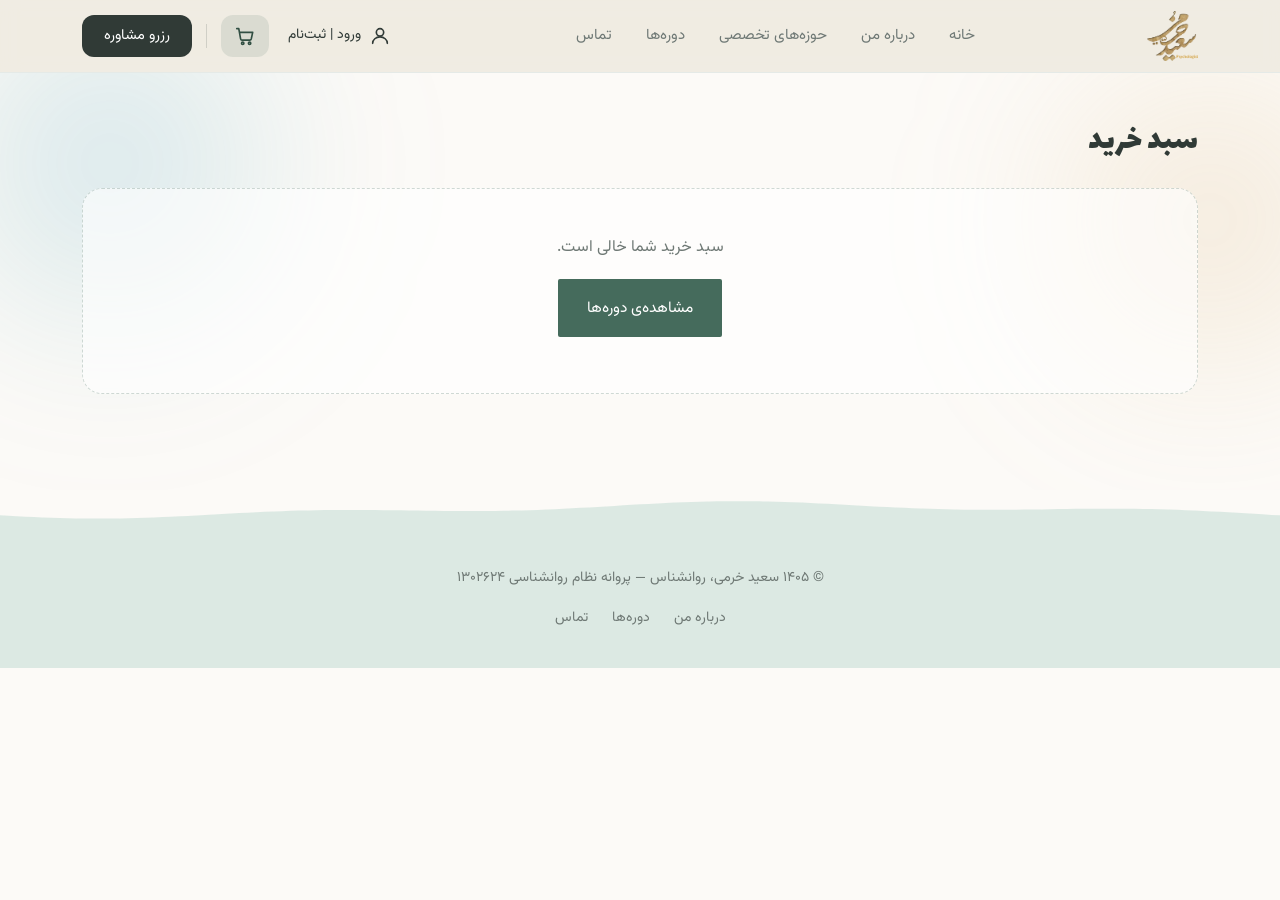
==== cart.html @ f442be3f "Upload website files 2." ====
<!doctype html>
<html lang="fa" dir="rtl">
  <head>
    <meta charset="UTF-8" />
    <meta name="viewport" content="width=device-width, initial-scale=1.0" />
    <meta name="robots" content="noindex" />
    <title>سبد خرید | سعید خرمی، روانشناس</title>
    <link rel="preconnect" href="https://fonts.googleapis.com" />
    <link rel="preconnect" href="https://fonts.gstatic.com" crossorigin />
    <link
      href="https://fonts.googleapis.com/css2?family=Vazirmatn:wght@300;400;500;600;700&family=Lalezar&display=swap"
      rel="stylesheet"
    />
    <link rel="stylesheet" href="base.css" />
    <link rel="stylesheet" href="shop.css" />
    <link rel="stylesheet" href="cart.css" />
  </head>
  <body>
    <header>
      <div class="wrap nav">
        <a href="index.html" class="brand" aria-label="سعید خرمی، صفحه‌ی اصلی">
          <img
            src="./images/logo.png"
            alt="سعید خرمی، روان‌شناس"
            class="brand-logo"
          />
        </a>

        <nav class="links" id="navLinks" aria-label="منوی اصلی">
          <a href="index.html" data-nav="home">خانه</a>
          <a href="index.html#about" data-nav="about">درباره من</a>
          <a href="index.html#expertise" data-nav="expertise">حوزه‌های تخصصی</a>
          <a href="index.html#courses" data-nav="courses">دوره‌ها</a>
          <a href="index.html#contact" data-nav="contact">تماس</a>
          <a
            href="https://ravandarman.com/doctor/60292-saeed-khorami"
            class="nav-cta nav-cta-menu"
            >رزرو مشاوره</a
          >
        </nav>

        <div class="nav-actions">
          <a class="tool-btn" id="toolUser" href="register.html#login">
            <svg
              viewBox="0 0 24 24"
              fill="none"
              stroke="currentColor"
              stroke-width="1.8"
              stroke-linecap="round"
              stroke-linejoin="round"
              aria-hidden="true"
            >
              <circle cx="12" cy="8" r="4"></circle>
              <path d="M4 20c0-4 3.6-7 8-7s8 3 8 7"></path>
            </svg>
            <span class="tool-label">ورود | ثبت‌نام</span>
          </a>
          <button
            type="button"
            class="tool-btn"
            id="toolCart"
            aria-label="سبد خرید"
          >
            <svg
              viewBox="0 0 24 24"
              fill="none"
              stroke="currentColor"
              stroke-width="1.8"
              stroke-linecap="round"
              stroke-linejoin="round"
              aria-hidden="true"
            >
              <path
                d="M3 4h2.2l2 11.2a1.6 1.6 0 0 0 1.6 1.3h8.4a1.6 1.6 0 0 0 1.6-1.2L20.4 8H6.1"
              ></path>
              <circle cx="9.5" cy="20" r="1.3"></circle>
              <circle cx="17" cy="20" r="1.3"></circle>
            </svg>
            <span class="cart-badge" hidden>0</span>
          </button>
          <span class="nav-sep" aria-hidden="true"></span>
          <a
            href="https://ravandarman.com/doctor/60292-saeed-khorami"
            class="nav-cta"
            >رزرو مشاوره</a
          >
          <button
            type="button"
            class="burger"
            id="burgerBtn"
            aria-label="باز کردن منو"
            aria-expanded="false"
            aria-controls="navLinks"
          >
            <span></span>
            <span></span>
            <span></span>
          </button>
        </div>
      </div>
    </header>

    <section class="cart-page">
      <div class="wrap">
        <div id="cartView">
          <h1 class="cart-title">سبد خرید</h1>
          <p class="cart-sub" id="cartSub"></p>
          <div class="cart-layout" id="cartLayout">
            <div class="cart-list" id="cartList"></div>
            <aside class="cart-box" id="cartBox">
              <h2>خلاصه‌ی سفارش</h2>
              <div class="sum-line">
                <span>تعداد دوره‌ها</span><span id="sumCount">۰</span>
              </div>
              <div class="sum-line sum-total">
                <span>مبلغ قابل پرداخت</span><b id="sumTotal">۰</b>
              </div>
              <div class="login-hint" id="loginHint" hidden>
                برای تکمیل خرید باید وارد حساب شوید.
                <a href="register.html?next=cart.html#login">ورود</a> یا
                <a href="register.html?next=cart.html">ثبت‌نام</a>
              </div>
              <button type="button" class="btn btn-primary" id="payBtn">
                پرداخت و ثبت‌نام در دوره‌ها
              </button>
              <p class="demo-note" id="demoNote" hidden>
                درگاه پرداخت هنوز متصل نشده است؛ این مرحله فقط آزمایشی است و
                مبلغی دریافت نمی‌شود.
              </p>
              <p class="cart-note">
                پس از پرداخت، دوره در بخش «دوره‌های من» فعال می‌شود و جزئیات
                دسترسی برای شما ارسال خواهد شد.
              </p>
            </aside>
          </div>
        </div>
        <div id="doneView" hidden></div>
      </div>
    </section>

    <footer>
      <div class="wrap">
        <span>© ۱۴۰۵ سعید خرمی، روانشناس — پروانه نظام روانشناسی ۱۳۰۲۶۲۴</span>
        <nav>
          <a href="index.html#about">درباره من</a>
          <a href="index.html#courses">دوره‌ها</a>
          <a href="index.html#contact">تماس</a>
        </nav>
      </div>
    </footer>
    <a href="#" class="back-to-top" id="backToTop" aria-label="بازگشت به بالا">
      <span class="back-to-top-icon">
        <svg
          viewBox="0 0 24 24"
          fill="none"
          stroke="currentColor"
          stroke-width="1.8"
          stroke-linecap="round"
          stroke-linejoin="round"
          aria-hidden="true"
        >
          <path d="M12 19V5"></path>
          <path d="M6 11l6-6 6 6"></path>
        </svg>
      </span>
      <span class="back-to-top-label">بازگشت به بالا</span>
    </a>
    <script src="base.js"></script>
    <script src="shop.js"></script>
    <script src="cart.js"></script>
  </body>
</html>
---- base.css ----
/* base.css — shared by every page: variables, header, footer, buttons, floating buttons, soft motion */

:root {
  --ink: #303a36;
  --ink-soft: #6f7975;
  --paper: #fcfaf7;
  --paper-deep: #dce9e3;
  --card: #ffffff;
  --accent: #456b5c;
  --accent-deep: #324f43;
  --sage: #7a9e8e;
  --brick: #b86b6b;
  --line: #e5eae7;
  --white: #ffffff;
  --radius: 2px;
}

* {
  box-sizing: border-box;
}

html {
  scroll-behavior: smooth;
}

body {
  margin: 0;
  overflow-x: hidden;
  background: var(--paper);
  color: var(--ink);
  font-family: "Vazirmatn", sans-serif;
  font-weight: 400;
  line-height: 1.85;
  -webkit-font-smoothing: antialiased;
}

h1,
h2,
h3 {
  font-family: "Lalezar", "Vazirmatn", sans-serif;
  font-weight: 400;
  margin: 0;
  line-height: 1.35;
  color: var(--ink);
}

p {
  margin: 0;
}

a {
  color: inherit;
  text-decoration: none;
}

img,
svg {
  display: block;
  max-width: 100%;
}

.wrap {
  max-width: 1180px;
  margin: 0 auto;
  padding: 0 32px;
}

::selection {
  background: var(--accent);
  color: var(--white);
}

:focus-visible {
  outline: 2px solid var(--accent-deep);
  outline-offset: 3px;
}

/* ---------- Header (identical markup and styles on every page) ---------- */
html {
  scroll-padding-top: 84px;
}

header {
  position: sticky;
  top: 0;
  z-index: 50;
  background: rgba(239, 234, 224, 0.9);
  backdrop-filter: blur(10px) saturate(1.2);
  -webkit-backdrop-filter: blur(10px) saturate(1.2);
  border-bottom: 1px solid var(--line);
  transition:
    box-shadow 0.35s ease,
    background 0.35s ease;
}

header.scrolled {
  background: rgba(239, 234, 224, 0.97);
  box-shadow: 0 8px 26px rgba(48, 58, 54, 0.09);
}

.nav {
  position: relative;
  display: flex;
  align-items: center;
  gap: 24px;
  height: 72px;
}

.brand {
  display: flex;
  align-items: center;
  flex-shrink: 0;
}

.brand-logo {
  height: 50px;
  width: auto;
  display: block;
  transition: transform 0.5s var(--soft);
}

.brand:hover .brand-logo {
  transform: scale(1.05);
}

/* centre: main links */
nav.links {
  display: flex;
  align-items: center;
  justify-content: center;
  flex: 1;
  gap: 4px;
  font-size: 15px;
  color: var(--ink-soft);
}

nav.links a {
  position: relative;
  padding: 9px 15px;
  border-radius: 999px;
  white-space: nowrap;
  opacity: 0;
  animation: navIn 0.5s ease forwards;
  transition:
    color 0.25s ease,
    background 0.25s ease;
}

nav.links a:nth-child(1) {
  animation-delay: 0.05s;
}

nav.links a:nth-child(2) {
  animation-delay: 0.1s;
}

nav.links a:nth-child(3) {
  animation-delay: 0.15s;
}

nav.links a:nth-child(4) {
  animation-delay: 0.2s;
}

nav.links a:nth-child(5) {
  animation-delay: 0.25s;
}

nav.links a:hover {
  color: var(--ink);
  background: rgba(69, 107, 92, 0.09);
}

/* current page / current section */
nav.links a.active {
  color: var(--accent-deep);
  background: rgba(69, 107, 92, 0.13);
}

nav.links a.active::after {
  content: "";
  position: absolute;
  bottom: 3px;
  left: 50%;
  width: 4px;
  height: 4px;
  margin-left: -2px;
  border-radius: 50%;
  background: var(--accent);
}

/* the menu copy of the booking button only shows inside the mobile menu */
nav.links .nav-cta-menu {
  display: none;
}

/* end: account, cart, booking button, burger */
.nav-actions {
  display: flex;
  align-items: center;
  gap: 6px;
  margin-inline-start: auto;
  flex-shrink: 0;
}

.nav-sep {
  width: 1px;
  height: 24px;
  margin-inline: 8px;
  background: rgba(48, 58, 54, 0.16);
}

.fab-auth {
  position: fixed;
  left: 24px;
  bottom: 24px;
  z-index: 60;
  display: flex;
  align-items: center;
  direction: ltr;
  height: 56px;
  border-radius: 999px;
  background: var(--accent);
  box-shadow: 0 10px 26px rgba(48, 58, 54, 0.3);
  overflow: hidden;
  text-decoration: none;
  opacity: 0;
  animation: fabIn 0.5s ease forwards;
  animation-delay: 0.6s;
}

.fab-auth-icon {
  width: 56px;
  height: 56px;
  flex-shrink: 0;
  display: flex;
  align-items: center;
  justify-content: center;
  color: var(--white);
}

.fab-auth-icon svg {
  width: 22px;
  height: 22px;
}

.fab-auth-label {
  direction: rtl;
  text-align: right;
  color: var(--white);
  font-size: 14.5px;
  white-space: nowrap;
  max-width: 0;
  opacity: 0;
  overflow: hidden;
  padding-right: 0;
  transition:
    max-width 0.45s cubic-bezier(0.4, 0, 0.2, 1),
    opacity 0.3s ease,
    padding-right 0.45s ease;
}

.fab-auth.open .fab-auth-label {
  max-width: 160px;
  opacity: 1;
  padding-right: 18px;
}

@media (max-width: 560px) {
  .fab-auth {
    left: 16px;
    bottom: 16px;
  }
}

.back-to-top {
  position: fixed;
  right: 24px;
  bottom: 24px;
  z-index: 60;
  display: flex;
  align-items: center;
  height: 56px;
  border-radius: 999px;
  background: var(--accent);
  box-shadow: 0 10px 26px rgba(48, 58, 54, 0.3);
  overflow: hidden;
  text-decoration: none;
  opacity: 0;
  pointer-events: none;
  transition: opacity 0.3s ease;
}

.back-to-top.visible {
  opacity: 1;
  pointer-events: auto;
}

.back-to-top-icon {
  width: 56px;
  height: 56px;
  flex-shrink: 0;
  display: flex;
  align-items: center;
  justify-content: center;
  color: var(--white);
}

.back-to-top-icon svg {
  width: 22px;
  height: 22px;
}

.back-to-top-label {
  color: var(--white);
  font-size: 14.5px;
  white-space: nowrap;
  max-width: 0;
  opacity: 0;
  overflow: hidden;
  padding-left: 0;
  transition:
    max-width 0.45s cubic-bezier(0.4, 0, 0.2, 1),
    opacity 0.3s ease,
    padding-left 0.45s ease;
}

.back-to-top.open .back-to-top-label {
  max-width: 160px;
  opacity: 1;
  padding-left: 18px;
}

@media (max-width: 560px) {
  .back-to-top {
    right: 16px;
    bottom: 16px;
  }
}

.nav-cta {
  display: inline-flex;
  align-items: center;
  justify-content: center;
  height: 42px;
  padding: 0 22px;
  background: var(--ink);
  color: var(--white);
  border-radius: 12px;
  font-size: 14.5px;
  white-space: nowrap;
  transition:
    background 0.3s ease,
    transform 0.4s var(--soft),
    box-shadow 0.4s ease;
}

.nav-cta:hover {
  background: var(--accent-deep);
  transform: translateY(-1px);
  box-shadow: 0 8px 18px rgba(50, 79, 67, 0.28);
}

.burger {
  display: none;
  width: 42px;
  height: 42px;
  flex-shrink: 0;
  align-items: center;
  justify-content: center;
  gap: 6px;
  flex-direction: column;
  background: var(--card);
  border: 1px solid var(--line);
  border-radius: 12px;
  cursor: pointer;
  padding: 0;
  opacity: 0;
  transform: scale(0.85);
  animation: burgerIn 0.45s ease forwards;
  animation-delay: 0.25s;
  transition: border-color 0.2s;
}

.burger:hover {
  border-color: var(--accent);
}

.burger span {
  display: block;
  width: 20px;
  height: 2px;
  background: var(--ink);
  border-radius: 1px;
  transition:
    transform 0.3s ease,
    opacity 0.3s ease;
}

.burger.active span:nth-child(1) {
  transform: translateY(8px) rotate(45deg);
}

.burger.active span:nth-child(2) {
  opacity: 0;
}

.burger.active span:nth-child(3) {
  transform: translateY(-8px) rotate(-45deg);
}

.btn {
  padding: 14px 28px;
  border-radius: var(--radius);
  font-family: inherit;
  font-size: 15.5px;
  display: inline-block;
  border: 1px solid transparent;
  cursor: pointer;
  transition:
    background 0.2s,
    color 0.2s,
    border-color 0.2s;
}

.btn-primary {
  background: var(--accent);
  color: var(--white);
}

.btn-primary:hover {
  background: var(--accent-deep);
}

.btn-ghost {
  border-color: var(--ink);
  color: var(--ink);
  background: transparent;
}

.btn-ghost:hover {
  background: var(--ink);
  color: var(--white);
}

/* ---------- Section shared ---------- */
section {
  padding: 88px 0;
}

.dot {
  width: 8px;
  height: 8px;
  border-radius: 50%;
  display: inline-block;
  margin-left: 8px;
}

.tab {
  width: 8px;
}

form {
  display: flex;
  flex-direction: column;
  gap: 16px;
}

.field label {
  display: block;
  font-size: 13.5px;
  color: var(--ink-soft);
  margin-bottom: 7px;
}

.field input,
.field textarea {
  width: 100%;
  background: var(--card);
  border: 1px solid var(--line);
  padding: 13px 15px;
  font-family: "Vazirmatn", sans-serif;
  font-size: 15px;
  color: var(--ink);
  resize: vertical;
}

.field input:focus,
.field textarea:focus {
  border-color: var(--accent);
  outline: none;
}

form .btn {
  align-self: flex-start;
  margin-top: 6px;
}

/* ---------- Footer ---------- */
footer {
  border-top: 1px solid var(--line);
  padding: 36px 0;
}

footer .wrap {
  display: flex;
  flex-direction: column;
  align-items: center;
  justify-content: center;
  text-align: center;
  gap: 14px;
  font-size: 14px;
  color: var(--ink-soft);
}

footer nav {
  display: flex;
  gap: 24px;
}

/* tablets: icons only for the account button, tighter links */
@media (max-width: 1120px) {
  .nav {
    gap: 14px;
  }

  nav.links {
    font-size: 14.5px;
    gap: 0;
  }

  nav.links a {
    padding: 9px 12px;
  }
}

/* phones: links collapse into a dropdown */
@media (max-width: 880px) {
  .nav {
    height: 64px;
  }

  .brand-logo {
    height: 44px;
  }

  .burger {
    display: flex;
  }

  .nav-actions .nav-cta,
  .nav-sep {
    display: none;
  }

  nav.links {
    position: absolute;
    top: calc(100% + 1px);
    right: 0;
    left: 0;
    flex: none;
    flex-direction: column;
    align-items: stretch;
    justify-content: flex-start;
    gap: 4px;
    font-size: 15.5px;
    background: var(--card);
    border-bottom: 1px solid var(--line);
    box-shadow: 0 16px 28px rgba(48, 58, 54, 0.1);
    padding: 12px 20px 20px;
    opacity: 0;
    transform: translateY(-10px);
    pointer-events: none;
    transition:
      opacity 0.3s ease,
      transform 0.3s ease;
  }

  nav.links.open {
    opacity: 1;
    transform: translateY(0);
    pointer-events: auto;
  }

  nav.links a {
    padding: 13px 16px;
    border-radius: 12px;
    animation: none;
    opacity: 1;
  }

  nav.links a.active::after {
    left: auto;
    right: 0;
    top: 24%;
    bottom: 24%;
    width: 3px;
    height: auto;
    margin: 0;
    border-radius: 3px;
  }

  nav.links .nav-cta-menu {
    display: flex;
    justify-content: center;
    margin-top: 10px;
    padding: 0 22px;
    height: 46px;
    align-items: center;
    background: var(--ink);
    color: var(--white);
  }

  nav.links .nav-cta-menu:hover {
    background: var(--accent-deep);
  }
}

@media (max-width: 560px) {
  .wrap {
    padding: 0 20px;
  }
}

@media (prefers-reduced-motion: reduce) {
  nav.links a {
    animation: none;
    opacity: 1;
  }

  .burger {
    animation: none;
    opacity: 1;
    transform: none;
  }

  .fab-auth {
    animation: none;
    opacity: 1;
  }

  html {
    scroll-behavior: auto;
  }
}

/* =====================================================================
   Enchanted layer — soft fantasy atmosphere & gentle motion
   (everything here is decorative and switched off for reduced motion)
   ===================================================================== */
:root {
  --gold: #d9b26f;
  --teal: #3b9db6;
}

/* Buttons: light sweep + soft lift */
.btn {
  position: relative;
  overflow: hidden;
  transition:
    transform 0.25s ease,
    box-shadow 0.25s ease,
    background-color 0.25s ease;
}

.btn::after {
  content: "";
  position: absolute;
  top: 0;
  bottom: 0;
  width: 40%;
  left: -60%;
  background: linear-gradient(
    100deg,
    transparent,
    rgba(255, 255, 255, 0.45),
    transparent
  );
  transform: skewX(-20deg);
  animation: sweep 5s ease-in-out infinite;
  pointer-events: none;
}

.btn-ghost::after {
  display: none;
}

.btn:hover {
  transform: translateY(-3px);
  box-shadow: 0 12px 26px rgba(69, 107, 92, 0.3);
}

/* Scroll reveal */
.reveal {
  opacity: 0;
  transform: translateY(32px) scale(0.98);
  filter: blur(6px);
  transition:
    opacity 0.8s cubic-bezier(0.2, 0.7, 0.2, 1),
    transform 0.8s cubic-bezier(0.2, 0.7, 0.2, 1),
    filter 0.8s ease;
  transition-delay: var(--rd, 0s);
}

.reveal.in {
  opacity: 1;
  transform: none;
  filter: none;
}

/* Pointer sparkles */
.sparkle {
  position: fixed;
  z-index: 60;
  width: 9px;
  height: 9px;
  margin: -4.5px 0 0 -4.5px;
  pointer-events: none;
  background: radial-gradient(circle, #fff, var(--gold) 55%, transparent 72%);
  border-radius: 50%;
  animation: sparkleOut 0.9s ease-out forwards;
}

@media (prefers-reduced-motion: reduce) {
  .sparkle {
    display: none;
  }

  .btn::after {
    animation: none;
  }

  .reveal {
    opacity: 1;
    transform: none;
    filter: none;
    transition: none;
  }
}

/* =====================================================================
   Section dividers — each boundary has its own soft, organic shape
   (the shape is painted in the PREVIOUS section's colour on top of
   the section it leads into, so no HTML changes are needed)
   ===================================================================== */
:root {
  --wave-h: clamp(44px, 7.5vw, 96px);
}

footer {
  position: relative;
  border-top: 0 !important;
  padding-top: calc(var(--wave-h) * 0.7 + 60px);
}

footer > .wrap {
  position: relative;
  z-index: 2;
}

footer::before {
  content: "";
  position: absolute;
  top: 0;
  left: 0;
  right: 0;
  height: var(--wave-h);
  background-repeat: no-repeat;
  background-size: 100% 100%;
  pointer-events: none;
  z-index: 1;
}

/* 6 · contact → footer */
footer {
  background: var(--paper-deep);
  padding-top: calc(var(--wave-h) * 0.5 + 28px);
}

footer::before {
  background-image: url("data:image/svg+xml,%3Csvg xmlns='http://www.w3.org/2000/svg' viewBox='0 0 1200 100' preserveAspectRatio='none'%3E%3Cpath d='M0,0 H1200 L1200,43.4 L1192,42.6 L1184,41.7 L1176,40.8 L1168,39.9 L1160,39.0 L1152,38.2 L1144,37.4 L1136,36.6 L1128,35.8 L1120,35.1 L1112,34.5 L1104,33.9 L1096,33.4 L1088,33.0 L1080,32.7 L1072,32.4 L1064,32.2 L1056,32.0 L1048,31.9 L1040,31.9 L1032,32.0 L1024,32.1 L1016,32.2 L1008,32.3 L1000,32.5 L992,32.7 L984,33.0 L976,33.2 L968,33.4 L960,33.5 L952,33.7 L944,33.8 L936,33.9 L928,33.9 L920,33.9 L912,33.8 L904,33.6 L896,33.4 L888,33.1 L880,32.7 L872,32.3 L864,31.8 L856,31.2 L848,30.6 L840,29.9 L832,29.2 L824,28.5 L816,27.7 L808,26.9 L800,26.1 L792,25.3 L784,24.5 L776,23.7 L768,23.0 L760,22.3 L752,21.6 L744,21.0 L736,20.5 L728,20.0 L720,19.7 L712,19.4 L704,19.2 L696,19.1 L688,19.1 L680,19.1 L672,19.3 L664,19.6 L656,20.0 L648,20.4 L640,21.0 L632,21.6 L624,22.2 L616,23.0 L608,23.8 L600,24.6 L592,25.4 L584,26.3 L576,27.2 L568,28.1 L560,29.0 L552,29.8 L544,30.6 L536,31.4 L528,32.2 L520,32.9 L512,33.5 L504,34.1 L496,34.6 L488,35.0 L480,35.3 L472,35.6 L464,35.8 L456,36.0 L448,36.1 L440,36.1 L432,36.0 L424,35.9 L416,35.8 L408,35.7 L400,35.5 L392,35.3 L384,35.0 L376,34.8 L368,34.6 L360,34.5 L352,34.3 L344,34.2 L336,34.1 L328,34.1 L320,34.1 L312,34.2 L304,34.4 L296,34.6 L288,34.9 L280,35.3 L272,35.7 L264,36.2 L256,36.8 L248,37.4 L240,38.1 L232,38.8 L224,39.5 L216,40.3 L208,41.1 L200,41.9 L192,42.7 L184,43.5 L176,44.3 L168,45.0 L160,45.7 L152,46.4 L144,47.0 L136,47.5 L128,48.0 L120,48.3 L112,48.6 L104,48.8 L96,48.9 L88,48.9 L80,48.9 L72,48.7 L64,48.4 L56,48.0 L48,47.6 L40,47.0 L32,46.4 L24,45.8 L16,45.0 L8,44.2 L0,43.4 Z' fill='%23fcfaf7' fill-opacity='1'/%3E%3C/svg%3E");
  height: calc(var(--wave-h) * 0.6);
}

.fab-auth {
  background: linear-gradient(
    135deg,
    var(--accent) 0%,
    #3a8a86 55%,
    var(--teal) 100%
  );
  background-size: 220% 220%;
  box-shadow:
    0 10px 26px rgba(48, 58, 54, 0.3),
    0 0 0 0 rgba(217, 178, 111, 0.55);
  opacity: 0;
  animation:
    fabPop 0.8s cubic-bezier(0.2, 1.4, 0.3, 1) 0.6s forwards,
    fabGlow 3.4s ease-in-out 1.6s infinite,
    fabHue 9s ease-in-out infinite;
}

.fab-auth::before {
  content: "";
  position: absolute;
  top: 0;
  bottom: 0;
  width: 45%;
  left: -70%;
  background: linear-gradient(
    100deg,
    transparent,
    rgba(255, 255, 255, 0.4),
    transparent
  );
  transform: skewX(-20deg);
  animation: sweep 5.5s ease-in-out infinite;
  pointer-events: none;
}

.fab-auth:hover {
  translate: 0 -4px;
  scale: 1.07;
}

.fab-auth:active {
  scale: 0.96;
}

.fab-auth-icon svg {
  position: relative;
  transition: transform 0.4s cubic-bezier(0.2, 1.5, 0.3, 1);
}

.fab-auth:hover .fab-auth-icon svg {
  transform: rotate(-12deg) scale(1.15);
}

.back-to-top {
  background: linear-gradient(
    135deg,
    var(--accent) 0%,
    #3a8a86 55%,
    var(--teal) 100%
  );
  background-size: 220% 220%;
  box-shadow:
    0 10px 26px rgba(48, 58, 54, 0.3),
    0 0 0 0 rgba(217, 178, 111, 0.55);
  opacity: 0;
  transform: translateY(26px) scale(0.55);
  transition:
    opacity 0.35s ease,
    transform 0.55s cubic-bezier(0.2, 1.5, 0.3, 1),
    translate 0.25s ease,
    scale 0.25s ease;
}

.back-to-top.visible {
  opacity: 1;
  transform: none;
  animation:
    fabGlow 3.4s ease-in-out 0.6s infinite,
    fabHue 9s ease-in-out infinite;
}

.back-to-top::before {
  content: "";
  position: absolute;
  top: 0;
  bottom: 0;
  width: 45%;
  left: -70%;
  background: linear-gradient(
    100deg,
    transparent,
    rgba(255, 255, 255, 0.4),
    transparent
  );
  transform: skewX(-20deg);
  animation: sweep 5.5s ease-in-out infinite;
  pointer-events: none;
}

.back-to-top:hover {
  translate: 0 -4px;
  scale: 1.07;
}

.back-to-top:active {
  scale: 0.96;
}

.back-to-top-icon svg {
  position: relative;
  transition: transform 0.4s cubic-bezier(0.2, 1.5, 0.3, 1);
}

.back-to-top:hover .back-to-top-icon svg {
  transform: rotate(-12deg) scale(1.15);
}

.fab-auth-icon svg {
  animation: iconWiggle 6s ease-in-out 2.5s infinite;
}

.fab-auth:hover .fab-auth-icon svg {
  animation: none;
}

.fab-auth::after {
  content: "";
  position: absolute;
  top: 11px;
  right: 11px;
  width: 7px;
  height: 7px;
  border-radius: 50%;
  background: radial-gradient(circle, #fff, var(--gold) 60%);
  box-shadow: 0 0 8px 2px rgba(217, 178, 111, 0.8);
  animation: starTwinkle 2.4s ease-in-out infinite;
  pointer-events: none;
}

.back-to-top-icon svg {
  animation: arrowBob 1.8s ease-in-out infinite;
}

.back-to-top:hover .back-to-top-icon svg {
  animation: none;
  transform: translateY(-4px);
}

@media (prefers-reduced-motion: reduce) {
  .fab-auth,
  .fab-auth::before,
  .fab-auth::after,
  .back-to-top,
  .back-to-top::before,
  .fab-auth-icon svg,
  .back-to-top-icon svg {
    animation: none !important;
  }

  .fab-auth {
    opacity: 1;
  }

  .back-to-top {
    transform: none;
  }
}

/* =====================================================================
   Softer motion for buttons and floating buttons
   (longer durations, gentle easing, no overshoot)
   ===================================================================== */
:root {
  --soft: cubic-bezier(0.22, 0.8, 0.3, 1);
}

.fab-auth,
.back-to-top {
  animation-duration: 1s, 4.8s, 16s;
}

.fab-auth {
  animation-timing-function: var(--soft), ease-in-out, ease-in-out;
}

.back-to-top {
  transform: translateY(14px) scale(0.9);
  transition:
    opacity 0.5s ease,
    transform 0.8s var(--soft),
    translate 0.5s var(--soft),
    scale 0.5s var(--soft);
}

.back-to-top.visible {
  animation-duration: 4.8s, 16s;
}

.fab-auth::before,
.back-to-top::before {
  background: linear-gradient(
    100deg,
    transparent,
    rgba(255, 255, 255, 0.24),
    transparent
  );
  animation-duration: 9s;
}

.fab-auth:hover,
.back-to-top:hover {
  translate: 0 -2px;
  scale: 1.035;
}

.fab-auth:active,
.back-to-top:active {
  scale: 0.98;
}

.fab-auth {
  transition:
    translate 0.5s var(--soft),
    scale 0.5s var(--soft);
}

.fab-auth-icon svg,
.back-to-top-icon svg {
  transition: transform 0.6s var(--soft);
}

.fab-auth:hover .fab-auth-icon svg,
.back-to-top:hover .back-to-top-icon svg {
  transform: rotate(-6deg) scale(1.06);
}

.fab-auth-icon svg {
  animation-duration: 9s;
}

.back-to-top-icon svg {
  animation-duration: 3.2s;
}

.back-to-top:hover .back-to-top-icon svg {
  transform: translateY(-2px);
}

.fab-auth::after {
  animation-duration: 3.6s;
}

.fab-auth-label {
  transition:
    max-width 0.7s var(--soft),
    opacity 0.5s ease,
    padding-right 0.7s var(--soft);
}

.back-to-top-label {
  transition:
    max-width 0.7s var(--soft),
    opacity 0.5s ease,
    padding-left 0.7s var(--soft);
}

/* Buttons (including the account form's submit buttons) */
.btn {
  transition:
    transform 0.5s var(--soft),
    box-shadow 0.5s ease,
    background-color 0.4s ease,
    color 0.4s ease;
}

.btn::after {
  animation-duration: 8s;
  background: linear-gradient(
    100deg,
    transparent,
    rgba(255, 255, 255, 0.26),
    transparent
  );
}

.btn:hover {
  transform: translateY(-2px);
  box-shadow: 0 10px 22px rgba(69, 107, 92, 0.22);
}

.btn:active {
  transform: translateY(0);
  transition-duration: 0.15s;
}

@media (prefers-reduced-motion: reduce) {
  .back-to-top {
    transform: none;
  }
}

@keyframes navIn {
  from {
    opacity: 0;
    transform: translateY(-6px);
  }
  to {
    opacity: 1;
    transform: translateY(0);
  }
}

@keyframes fabIn {
  to {
    opacity: 1;
  }
}

@keyframes burgerIn {
  to {
    opacity: 1;
    transform: scale(1);
  }
}

@keyframes sweep {
  0%,
  60% {
    left: -60%;
  }
  100% {
    left: 130%;
  }
}

@keyframes sparkleOut {
  to {
    transform: translate(var(--dx, 0), var(--dy, 24px)) scale(0);
    opacity: 0;
  }
}

/* ===== Floating buttons — richer, livelier ===== */
@keyframes fabPop {
  0% {
    opacity: 0;
    transform: translateY(16px) scale(0.88);
  }
  100% {
    opacity: 1;
    transform: none;
  }
}

@keyframes fabGlow {
  0%,
  100% {
    box-shadow:
      0 10px 26px rgba(48, 58, 54, 0.3),
      0 0 0 0 rgba(217, 178, 111, 0.32);
  }
  60% {
    box-shadow:
      0 10px 26px rgba(48, 58, 54, 0.3),
      0 0 0 9px rgba(217, 178, 111, 0);
  }
}

@keyframes fabHue {
  0%,
  100% {
    background-position: 0% 50%;
  }
  50% {
    background-position: 100% 50%;
  }
}

@keyframes iconWiggle {
  0%,
  72%,
  100% {
    transform: rotate(0) scale(1);
  }
  80% {
    transform: rotate(-7deg) scale(1.06);
  }
  88% {
    transform: rotate(6deg) scale(1.06);
  }
  95% {
    transform: rotate(-2deg);
  }
}

@keyframes arrowBob {
  0%,
  100% {
    transform: translateY(1.5px);
  }
  50% {
    transform: translateY(-3px);
  }
}

@keyframes houseHop {
  0%,
  70%,
  100% {
    transform: translateY(0);
  }
  80% {
    transform: translateY(-3px);
  }
  90% {
    transform: translateY(0);
  }
}

@keyframes starTwinkle {
  0%,
  100% {
    transform: scale(0.75);
    opacity: 0.55;
  }
  50% {
    transform: scale(1.15);
    opacity: 1;
  }
}

/* Keyframes shared by several pages (the aurora / heading / rise effects are reused on the register, panel and cart pages) */

@keyframes auroraA {
  to {
    transform: translate(120px, 80px) scale(1.2);
  }
}

@keyframes auroraB {
  to {
    transform: translate(-140px, -60px) scale(1.15);
  }
}

@keyframes inkFlow {
  0%,
  100% {
    background-position: 0% 50%;
  }
  50% {
    background-position: 100% 50%;
  }
}

@keyframes rise {
  from {
    opacity: 0;
    transform: translateY(16px);
  }
  to {
    opacity: 1;
    transform: translateY(0);
  }
}
---- shop.css ----
/* shop.css — shared shop UI on every page: header cart/user buttons, add-to-cart buttons, cart drawer, toast */

/* =====================================================================
   shop.css — header buttons, cart drawer, toast, user panel, cart page
   Loaded after styles.css (uses the same colour variables).
   ===================================================================== */
:root {
  --soft: cubic-bezier(0.22, 0.8, 0.3, 1);
  --gold: #d9b26f;
  --teal: #3b9db6;
}

html.shop-lock {
  overflow: hidden;
}

/* ---------- Header buttons (account + cart; the layout lives in base.css) ---------- */
.tool-btn {
  position: relative;
  display: inline-flex;
  align-items: center;
  justify-content: center;
  gap: 8px;
  height: 42px;
  min-width: 42px;
  padding: 0 12px;
  border: 1px solid transparent;
  border-radius: 12px;
  background: transparent;
  color: var(--ink);
  font-family: inherit;
  font-size: 14px;
  white-space: nowrap;
  cursor: pointer;
  transition:
    background 0.3s ease,
    border-color 0.3s ease,
    transform 0.4s var(--soft);
}

.tool-btn svg {
  width: 22px;
  height: 22px;
  flex-shrink: 0;
}

.tool-btn:hover {
  background: rgba(69, 107, 92, 0.1);
  border-color: rgba(69, 107, 92, 0.16);
  transform: translateY(-1px);
}

.tool-btn.is-active {
  background: rgba(69, 107, 92, 0.13);
  color: var(--accent-deep);
}

.cart-badge {
  position: absolute;
  top: 1px;
  right: 1px;
  min-width: 19px;
  height: 19px;
  padding: 0 5px;
  border-radius: 999px;
  background: linear-gradient(135deg, var(--accent), var(--teal));
  color: #fff;
  font-size: 11px;
  line-height: 19px;
  text-align: center;
  box-shadow: 0 0 0 2px rgba(239, 234, 224, 0.95);
}

.cart-badge.bump {
  animation: badgeBump 0.7s var(--soft);
}

@media (max-width: 1120px) {
  .tool-label {
    display: none;
  }

  .tool-btn {
    padding: 0;
    width: 42px;
  }
}

/* ---------- Add-to-cart buttons on course cards ---------- */
.add-to-cart {
  cursor: pointer;
  font-family: inherit;
  border: 0;
}

.add-to-cart.is-in-cart {
  background: var(--sage);
}

.add-to-cart.is-owned {
  background: var(--ink-soft);
  cursor: default;
}

.add-to-cart.is-owned::after,
.add-to-cart.is-in-cart::after {
  display: none;
}

/* ---------- Cart drawer ---------- */
.cart-overlay {
  position: fixed;
  inset: 0;
  z-index: 120;
  background: rgba(48, 58, 54, 0.45);
  backdrop-filter: blur(3px);
  opacity: 0;
  pointer-events: none;
  transition: opacity 0.5s ease;
}

.cart-overlay.open {
  opacity: 1;
  pointer-events: auto;
}

.cart-drawer {
  position: fixed;
  top: 0;
  bottom: 0;
  left: 0;
  z-index: 121;
  width: min(420px, 92vw);
  display: flex;
  flex-direction: column;
  background: var(--card);
  box-shadow: 18px 0 50px rgba(48, 58, 54, 0.25);
  border-radius: 0 22px 22px 0;
  transform: translateX(-104%);
  transition: transform 0.6s var(--soft);
  visibility: hidden;
}

.cart-drawer.open {
  transform: none;
  visibility: visible;
}

.cart-head {
  display: flex;
  align-items: center;
  justify-content: space-between;
  padding: 22px 24px 16px;
  border-bottom: 1px solid var(--line);
}

.cart-title {
  font-size: 22px;
}

.cart-close {
  width: 40px;
  height: 40px;
  display: flex;
  align-items: center;
  justify-content: center;
  border: 0;
  border-radius: 50%;
  background: var(--paper);
  color: var(--ink);
  cursor: pointer;
  transition:
    background 0.4s ease,
    transform 0.5s var(--soft);
}

.cart-close:hover {
  background: var(--paper-deep);
  transform: rotate(90deg);
}

.cart-close svg {
  width: 18px;
  height: 18px;
}

.cart-items {
  flex: 1;
  overflow-y: auto;
  padding: 18px 20px;
  display: flex;
  flex-direction: column;
  gap: 12px;
}

.cart-item {
  position: relative;
  display: grid;
  grid-template-columns: 6px 1fr auto;
  align-items: center;
  gap: 14px;
  padding: 14px 14px 14px 10px;
  border: 1px solid var(--line);
  border-radius: 14px;
  background: var(--paper);
  overflow: hidden;
  animation: itemIn 0.6s var(--soft) both;
  animation-delay: calc(var(--i, 0) * 70ms + 120ms);
  transition:
    opacity 0.3s ease,
    transform 0.3s ease;
}

.cart-item.leaving {
  opacity: 0;
  transform: translateX(-24px);
}

.cart-item-tab {
  align-self: stretch;
  width: 6px;
  border-radius: 6px;
}

.cart-item-body {
  display: flex;
  flex-direction: column;
  gap: 3px;
  min-width: 0;
}

.cart-item-title {
  font-weight: 600;
  font-size: 15px;
  line-height: 1.6;
}

.cart-item-meta {
  font-size: 12.5px;
  color: var(--ink-soft);
}

.cart-item-price {
  font-size: 14.5px;
  font-weight: 600;
  color: var(--accent-deep);
}

.cart-item-remove {
  width: 38px;
  height: 38px;
  display: flex;
  align-items: center;
  justify-content: center;
  border: 0;
  border-radius: 50%;
  background: transparent;
  color: var(--ink-soft);
  cursor: pointer;
  transition:
    background 0.4s ease,
    color 0.4s ease;
}

.cart-item-remove:hover {
  background: rgba(184, 107, 107, 0.14);
  color: var(--brick);
}

.cart-item-remove svg {
  width: 19px;
  height: 19px;
}

.cart-foot {
  padding: 18px 24px 24px;
  border-top: 1px solid var(--line);
  display: flex;
  flex-direction: column;
  gap: 14px;
  background: linear-gradient(180deg, var(--card), var(--paper));
}

.cart-total {
  display: flex;
  justify-content: space-between;
  align-items: baseline;
  font-size: 15px;
  color: var(--ink-soft);
}

.cart-total b {
  font-size: 20px;
  color: var(--ink);
}

.cart-foot .btn {
  text-align: center;
  align-self: stretch;
  margin: 0;
}

.cart-empty {
  margin: auto;
  text-align: center;
  display: flex;
  flex-direction: column;
  align-items: center;
  gap: 10px;
  padding: 30px 10px;
}

.cart-empty-art {
  width: 84px;
  height: 84px;
  border-radius: 50%;
  display: flex;
  align-items: center;
  justify-content: center;
  color: var(--accent);
  background: radial-gradient(circle, #fff, var(--paper-deep));
  box-shadow: 0 0 0 10px rgba(217, 178, 111, 0.14);
  animation: emptyFloat 4.5s ease-in-out infinite;
}

.cart-empty-art svg {
  width: 38px;
  height: 38px;
}

.cart-empty-title {
  font-size: 17px;
  font-weight: 600;
  margin-top: 8px;
}

.cart-empty-sub {
  font-size: 14px;
  color: var(--ink-soft);
  margin-bottom: 8px;
}

/* ---------- Toast ---------- */
.shop-toast {
  position: fixed;
  left: 50%;
  bottom: 28px;
  z-index: 130;
  display: flex;
  align-items: center;
  gap: 10px;
  max-width: calc(100vw - 32px);
  padding: 12px 20px 12px 18px;
  border-radius: 999px;
  background: var(--ink);
  color: #fff;
  font-size: 14px;
  box-shadow: 0 14px 34px rgba(48, 58, 54, 0.35);
  opacity: 0;
  pointer-events: none;
  transform: translate(-50%, 18px);
  transition:
    opacity 0.45s ease,
    transform 0.6s var(--soft);
}

.shop-toast.show {
  opacity: 1;
  transform: translate(-50%, 0);
}

.shop-toast-icon {
  width: 22px;
  height: 22px;
  flex-shrink: 0;
  display: flex;
  align-items: center;
  justify-content: center;
  border-radius: 50%;
  background: linear-gradient(135deg, var(--sage), var(--teal));
}

.shop-toast.warn .shop-toast-icon {
  background: var(--gold);
}

.shop-toast-icon svg {
  width: 13px;
  height: 13px;
}

/* ---------- Inline messages on auth forms ---------- */
.form-error {
  display: none;
  margin-top: 4px;
  color: var(--brick);
  font-size: 14px;
  font-weight: 600;
}

.form-error.visible {
  display: block;
  animation: shake 0.45s ease;
}

@media (prefers-reduced-motion: reduce) {
  .cart-drawer,
  .cart-overlay,
  .shop-toast,
  .cart-item,
  .cart-empty-art {
    animation: none !important;
    transition: none !important;
  }
}

@keyframes badgeBump {
  0% {
    transform: scale(0.6);
  }
  45% {
    transform: scale(1.25);
  }
  100% {
    transform: scale(1);
  }
}

@keyframes itemIn {
  from {
    opacity: 0;
    transform: translateX(-18px);
  }
}

@keyframes emptyFloat {
  50% {
    transform: translateY(-6px);
  }
}

@keyframes shake {
  25% {
    transform: translateX(5px);
  }
  50% {
    transform: translateX(-5px);
  }
  75% {
    transform: translateX(3px);
  }
}
---- cart.css ----
/* cart.css — cart / checkout page only */

.cart-page {
  position: relative;
  isolation: isolate;
  padding: 48px 0 96px;
  overflow: hidden;
}

.cart-page::before {
  content: "";
  position: absolute;
  z-index: -1;
  width: 460px;
  height: 460px;
  top: -140px;
  inset-inline-end: -120px;
  border-radius: 50%;
  filter: blur(80px);
  background: radial-gradient(
    circle,
    rgba(59, 157, 182, 0.24),
    transparent 70%
  );
  animation: auroraA 18s ease-in-out infinite alternate;
}

.cart-page::after {
  content: "";
  position: absolute;
  z-index: -1;
  width: 420px;
  height: 420px;
  bottom: 60px;
  inset-inline-start: -140px;
  border-radius: 50%;
  filter: blur(80px);
  background: radial-gradient(
    circle,
    rgba(217, 178, 111, 0.28),
    transparent 70%
  );
  animation: auroraB 21s ease-in-out infinite alternate;
}

.cart-box {
  background: var(--card);
  border: 1px solid rgba(69, 107, 92, 0.14);
  border-radius: 20px;
  box-shadow: 0 16px 40px rgba(48, 58, 54, 0.08);
}

/* =====================================================================
   Cart page
   ===================================================================== */
.cart-layout {
  display: grid;
  grid-template-columns: 1fr 340px;
  gap: 24px;
  align-items: start;
}

.cart-list {
  display: flex;
  flex-direction: column;
  gap: 14px;
}

.cart-row {
  display: grid;
  grid-template-columns: 8px 1fr auto auto;
  align-items: center;
  gap: 18px;
  padding: 0 18px 0 0;
  border: 1px solid rgba(69, 107, 92, 0.14);
  border-radius: 18px;
  overflow: hidden;
  background: var(--card);
  box-shadow: 0 10px 26px rgba(48, 58, 54, 0.06);
  animation: itemIn 0.6s var(--soft) both;
  animation-delay: calc(var(--i, 0) * 80ms);
  transition:
    opacity 0.3s ease,
    transform 0.3s ease;
}

.cart-row.leaving {
  opacity: 0;
  transform: translateX(-30px);
}

.cart-row-tab {
  align-self: stretch;
}

.cart-row-body {
  padding: 18px 0;
}

.cart-row-body h3 {
  font-size: 18px;
  margin-bottom: 4px;
}

.cart-row-body span {
  font-size: 13.5px;
  color: var(--ink-soft);
}

.cart-row-price {
  font-weight: 600;
  font-size: 16px;
  color: var(--accent-deep);
  white-space: nowrap;
}

.cart-row .cart-item-remove {
  margin-inline-start: -6px;
}

.cart-box {
  padding: 24px;
  position: sticky;
  top: 96px;
  animation: rise 0.7s var(--soft) both;
}

.cart-box h2 {
  font-size: 22px;
  margin-bottom: 16px;
}

.sum-line {
  display: flex;
  justify-content: space-between;
  padding: 8px 0;
  font-size: 15px;
  color: var(--ink-soft);
}

.sum-total {
  margin-top: 8px;
  padding-top: 14px;
  border-top: 1px solid var(--line);
  color: var(--ink);
  font-size: 17px;
  font-weight: 600;
}

.sum-total b {
  font-size: 21px;
}

.cart-box .btn {
  width: 100%;
  text-align: center;
  margin-top: 18px;
}

.cart-box .btn[disabled] {
  opacity: 0.7;
  cursor: progress;
}

.cart-note {
  margin-top: 14px;
  font-size: 13px;
  line-height: 1.9;
  color: var(--ink-soft);
}

.demo-note {
  margin-top: 14px;
  padding: 10px 14px;
  border-radius: 12px;
  background: rgba(217, 178, 111, 0.18);
  color: #7a5b1f;
  font-size: 13px;
  line-height: 1.9;
}

.login-hint {
  margin-top: 14px;
  padding: 12px 14px;
  border-radius: 12px;
  background: var(--paper-deep);
  font-size: 14px;
  line-height: 1.9;
}

.login-hint a {
  color: var(--accent-deep);
  font-weight: 600;
  border-bottom: 1px solid currentColor;
}

.success-card {
  max-width: 560px;
  margin: 20px auto 0;
  padding: 36px 30px;
  text-align: center;
  border: 1px solid rgba(69, 107, 92, 0.14);
  border-radius: 24px;
  background: var(--card);
  box-shadow: 0 20px 50px rgba(48, 58, 54, 0.12);
  animation: popIn 0.8s var(--soft) both;
}

.success-mark {
  width: 84px;
  height: 84px;
  margin: 0 auto 18px;
  border-radius: 50%;
  display: flex;
  align-items: center;
  justify-content: center;
  color: #fff;
  background: linear-gradient(135deg, var(--accent), var(--teal));
  box-shadow: 0 0 0 10px rgba(217, 178, 111, 0.2);
  animation: avatarGlow 4.8s ease-in-out infinite;
}

.success-mark svg {
  width: 40px;
  height: 40px;
}

.success-mark svg path {
  stroke-dasharray: 30;
  stroke-dashoffset: 30;
  animation: tickDraw 0.8s ease 0.3s forwards;
}

.success-card h2 {
  font-size: 26px;
  margin-bottom: 8px;
}

.success-card p {
  color: var(--ink-soft);
  margin-bottom: 6px;
}

.success-card .order-no {
  display: inline-block;
  margin: 10px 0 20px;
  padding: 6px 18px;
  border-radius: 999px;
  background: var(--paper-deep);
  color: var(--ink);
  font-weight: 600;
  direction: ltr;
}

.success-actions {
  display: flex;
  flex-wrap: wrap;
  gap: 12px;
  justify-content: center;
}

@media (max-width: 880px) {
  .cart-layout {
    grid-template-columns: 1fr;
  }

  .cart-box {
    position: static;
  }
}

@media (max-width: 560px) {
  .cart-row {
    grid-template-columns: 8px 1fr auto;
    gap: 12px;
  }

  .cart-row .cart-row-price {
    grid-column: 2;
    grid-row: 2;
    padding-bottom: 14px;
  }

  .cart-row .cart-item-remove {
    grid-column: 3;
    grid-row: 1 / span 2;
  }
}

@media (prefers-reduced-motion: reduce) {
  .cart-box,
  .cart-row,
  .success-card,
  .success-mark,
  .cart-page::before,
  .cart-page::after {
    animation: none !important;
    transition: none !important;
  }

  .success-mark svg path {
    animation: none;
    stroke-dashoffset: 0;
  }
}

@keyframes avatarGlow {
  50% {
    box-shadow:
      0 10px 24px rgba(69, 107, 92, 0.3),
      0 0 0 11px rgba(217, 178, 111, 0.06);
  }
}

/* keyframes also needed on pages that don't load register.css */
@keyframes popIn {
  from {
    opacity: 0;
    transform: scale(0.85);
  }
}

@keyframes tickDraw {
  to {
    stroke-dashoffset: 0;
  }
}

/* Page heading and empty state (the cart page has its own, it doesn't borrow the panel's) */
.cart-title {
  font-size: clamp(24px, 3vw, 32px);
  margin-bottom: 6px;
}

.cart-sub {
  color: var(--ink-soft);
  margin-bottom: 24px;
}

.cart-empty-state {
  text-align: center;
  padding: 44px 20px;
  border: 1.5px dashed rgba(69, 107, 92, 0.25);
  border-radius: 20px;
  background: rgba(255, 255, 255, 0.6);
}

.cart-empty-state p {
  color: var(--ink-soft);
  margin-bottom: 16px;
}

/* =====================================================================
   Responsive — compact cart (tablets ≤ 880px, phones ≤ 560px)
   ===================================================================== */
@media (max-width: 880px) {
  .cart-page {
    padding: 24px 0 56px;
  }

  .cart-layout {
    gap: 16px;
  }

  .cart-box {
    padding: 18px 16px;
  }
}

@media (max-width: 560px) {
  .cart-title {
    font-size: 22px;
  }

  .cart-sub {
    margin-bottom: 14px;
  }

  .cart-row {
    padding: 12px 14px 12px 12px;
  }

  .cart-box .btn {
    width: 100%;
  }
}

/* =====================================================================
   Responsive v2 — slim cart rows on phones
   ===================================================================== */
@media (max-width: 560px) {
  .cart-row {
    grid-template-columns: 6px minmax(0, 1fr) auto;
    column-gap: 10px;
    row-gap: 0;
    padding: 0 8px 0 0;
  }

  .cart-row .cart-row-tab {
    grid-row: 1 / span 2;
  }

  .cart-row-body {
    padding: 12px 0 2px;
  }

  .cart-row-body h3 {
    font-size: 15.5px;
    line-height: 1.6;
    margin-bottom: 2px;
  }

  .cart-row-body span {
    font-size: 12px;
  }

  .cart-row .cart-row-price {
    grid-column: 2;
    grid-row: 2;
    padding: 0 0 12px;
    font-size: 14.5px;
  }

  .cart-row .cart-item-remove {
    grid-column: 3;
    grid-row: 1 / span 2;
    align-self: center;
    margin: 0;
  }

  .cart-list {
    gap: 10px;
  }

  .cart-box {
    padding: 14px;
  }

  .cart-box h2 {
    font-size: 18px;
    margin-bottom: 10px;
  }

  .cart-note,
  .demo-note {
    font-size: 12.5px;
    line-height: 1.8;
  }
}
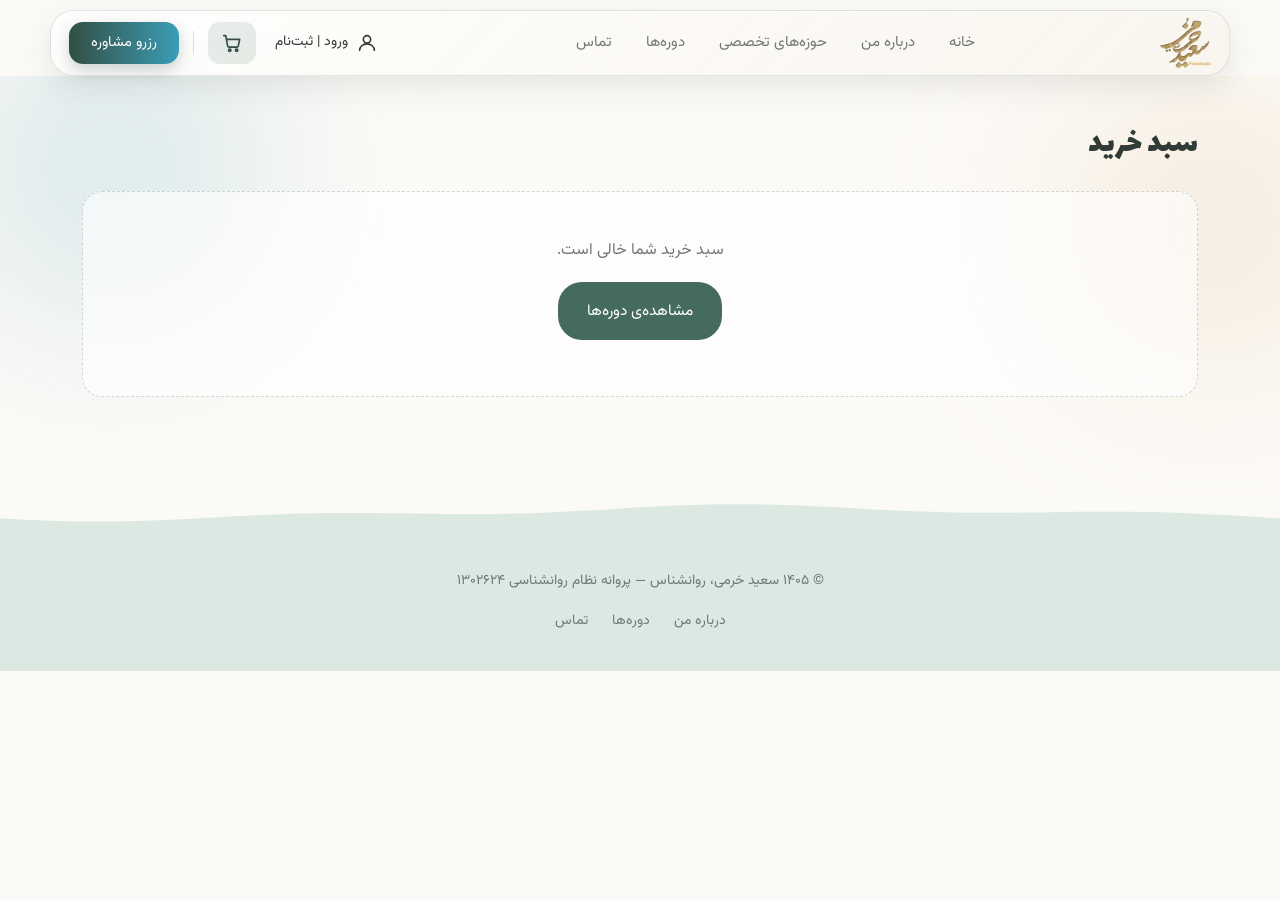
==== commit 23eabc98: "Add files via upload" ====
--- a/cart.html
+++ b/cart.html
@@ -32,11 +32,6 @@
           <a href="index.html#expertise" data-nav="expertise">حوزه‌های تخصصی</a>
           <a href="index.html#courses" data-nav="courses">دوره‌ها</a>
           <a href="index.html#contact" data-nav="contact">تماس</a>
-          <a
-            href="https://ravandarman.com/doctor/60292-saeed-khorami"
-            class="nav-cta nav-cta-menu"
-            >رزرو مشاوره</a
-          >
         </nav>
 
         <div class="nav-actions">
--- a/base.css
+++ b/base.css
@@ -12,7 +12,7 @@
   --brick: #b86b6b;
   --line: #e5eae7;
   --white: #ffffff;
-  --radius: 2px;
+  --radius: 24px;
 }
 
 * {
@@ -187,11 +187,6 @@
   margin-left: -2px;
   border-radius: 50%;
   background: var(--accent);
-}
-
-/* the menu copy of the booking button only shows inside the mobile menu */
-nav.links .nav-cta-menu {
-  display: none;
 }
 
 /* end: account, cart, booking button, burger */
@@ -548,9 +543,20 @@
     display: flex;
   }
 
-  .nav-actions .nav-cta,
+  /* the booking button stays in the bar, just more compact */
   .nav-sep {
     display: none;
+  }
+
+  .nav-actions {
+    gap: 6px;
+  }
+
+  .nav-actions .nav-cta {
+    height: 40px;
+    padding: 0 14px;
+    font-size: 13.5px;
+    border-radius: 11px;
   }
 
   nav.links {
@@ -599,26 +605,34 @@
     margin: 0;
     border-radius: 3px;
   }
-
-  nav.links .nav-cta-menu {
-    display: flex;
-    justify-content: center;
-    margin-top: 10px;
-    padding: 0 22px;
-    height: 46px;
-    align-items: center;
-    background: var(--ink);
-    color: var(--white);
-  }
-
-  nav.links .nav-cta-menu:hover {
-    background: var(--accent-deep);
-  }
 }
 
 @media (max-width: 560px) {
   .wrap {
     padding: 0 20px;
+  }
+}
+
+/* very narrow phones: shrink the bar items so logo + 4 controls fit */
+@media (max-width: 400px) {
+  .nav-actions {
+    gap: 4px;
+  }
+
+  .nav-actions .nav-cta {
+    height: 38px;
+    padding: 0 10px;
+    font-size: 12.5px;
+  }
+
+  .nav-actions .tool-btn,
+  .nav-actions .burger {
+    width: 38px;
+    height: 38px;
+  }
+
+  .brand-logo {
+    height: 38px;
   }
 }
 
@@ -1248,3 +1262,212 @@
     transform: translateY(0);
   }
 }
+
+/* =====================================================================
+   Navbar v3 — floating rounded glass bar + lively booking button
+   (placed last so it wins over the earlier header rules)
+   ===================================================================== */
+html {
+  scroll-padding-top: 96px;
+}
+
+header {
+  padding: 10px 0 0;
+  background: transparent;
+  border-bottom: 0;
+  box-shadow: none;
+  backdrop-filter: none;
+  -webkit-backdrop-filter: none;
+  pointer-events: none; /* only the bar itself catches clicks */
+}
+
+header.scrolled {
+  background: transparent;
+  box-shadow: none;
+}
+
+header .nav {
+  pointer-events: auto;
+  width: calc(100% - 24px);
+  max-width: 1180px;
+  height: 66px;
+  padding: 0 18px;
+  gap: 18px;
+  border-radius: 24px;
+  background: linear-gradient(
+    135deg,
+    rgba(255, 255, 255, 0.82),
+    rgba(247, 244, 236, 0.74)
+  );
+  border: 1px solid rgba(69, 107, 92, 0.16);
+  box-shadow:
+    0 10px 30px rgba(48, 58, 54, 0.1),
+    inset 0 1px 0 rgba(255, 255, 255, 0.9);
+  backdrop-filter: blur(14px) saturate(1.3);
+  -webkit-backdrop-filter: blur(14px) saturate(1.3);
+  transition:
+    box-shadow 0.35s ease,
+    background 0.35s ease,
+    transform 0.4s var(--soft);
+}
+
+header.scrolled .nav {
+  background: rgba(255, 255, 255, 0.92);
+  box-shadow:
+    0 14px 34px rgba(48, 58, 54, 0.16),
+    inset 0 1px 0 rgba(255, 255, 255, 0.95);
+}
+
+/* soft link pills inside the bar */
+header nav.links a {
+  border-radius: 14px;
+}
+
+header nav.links a.active {
+  background: linear-gradient(
+    135deg,
+    rgba(69, 107, 92, 0.16),
+    rgba(59, 157, 182, 0.12)
+  );
+}
+
+/* ---------- booking button ----------
+   - ring pulse every 3s (box-shadow)
+   - small wiggle every 7s, done with the separate `rotate` property so the
+     hover lift (`transform`) is never fought by the animation and stays smooth
+   - gradient is 200% wide and only SLIDES on hover (no colour swap, so no
+     left/right flash of blue) */
+.nav-actions .nav-cta {
+  position: relative;
+  overflow: hidden;
+  isolation: isolate;
+  background: linear-gradient(
+    90deg,
+    var(--accent-deep) 0%,
+    var(--teal) 50%,
+    var(--accent-deep) 100%
+  );
+  background-size: 200% 100%;
+  background-position: 0% 50%;
+  border-radius: 14px;
+  box-shadow: 0 6px 16px rgba(50, 79, 67, 0.26);
+  backface-visibility: hidden;
+  -webkit-font-smoothing: antialiased;
+  transition:
+    transform 0.6s cubic-bezier(0.22, 1, 0.36, 1),
+    background-position 0.8s cubic-bezier(0.22, 1, 0.36, 1),
+    box-shadow 0.6s cubic-bezier(0.22, 1, 0.36, 1);
+  animation:
+    ctaRing 3s ease-out infinite,
+    ctaWiggle 7s ease-in-out 3s infinite;
+}
+
+.nav-actions .nav-cta::after {
+  content: "";
+  position: absolute;
+  top: -10%;
+  bottom: -10%;
+  left: -50%;
+  width: 28%;
+  z-index: -1;
+  pointer-events: none;
+  background: linear-gradient(
+    90deg,
+    rgba(255, 255, 255, 0),
+    rgba(255, 255, 255, 0.22),
+    rgba(255, 255, 255, 0)
+  );
+  transform: translateX(0) skewX(-18deg);
+  animation: ctaShine 7s ease-in-out 3s infinite;
+}
+
+.nav-actions .nav-cta:hover,
+.nav-actions .nav-cta:focus-visible {
+  background-position: 100% 50%;
+  transform: translateY(-3px);
+}
+
+.nav-actions .nav-cta:active {
+  transform: translateY(-1px);
+  transition-duration: 0.15s;
+}
+
+@keyframes ctaRing {
+  0% {
+    box-shadow:
+      0 6px 16px rgba(50, 79, 67, 0.26),
+      0 0 0 0 rgba(59, 157, 182, 0.4);
+  }
+  70%,
+  100% {
+    box-shadow:
+      0 6px 16px rgba(50, 79, 67, 0.26),
+      0 0 0 13px rgba(59, 157, 182, 0);
+  }
+}
+
+@keyframes ctaWiggle {
+  0%,
+  80%,
+  100% {
+    rotate: 0deg;
+  }
+  83% {
+    rotate: -2.5deg;
+  }
+  86% {
+    rotate: 2.5deg;
+  }
+  89% {
+    rotate: -1.5deg;
+  }
+  92% {
+    rotate: 1.5deg;
+  }
+  95% {
+    rotate: 0deg;
+  }
+}
+
+@keyframes ctaShine {
+  0%,
+  88% {
+    transform: translateX(0) skewX(-18deg);
+  }
+  100% {
+    transform: translateX(650%) skewX(-18deg);
+  }
+}
+
+/* tablets / phones: same bar, dropdown becomes a floating rounded card */
+@media (max-width: 880px) {
+  header .nav {
+    height: 58px;
+    padding: 0 12px;
+    gap: 10px;
+    border-radius: 20px;
+  }
+
+  nav.links {
+    top: calc(100% + 10px);
+    border: 1px solid rgba(69, 107, 92, 0.16);
+    border-radius: 22px;
+    box-shadow: 0 18px 36px rgba(48, 58, 54, 0.16);
+    padding: 12px 12px 14px;
+  }
+}
+
+@media (max-width: 400px) {
+  header .nav {
+    width: calc(100% - 16px);
+    padding: 0 8px;
+    gap: 6px;
+  }
+}
+
+@media (prefers-reduced-motion: reduce) {
+  .nav-actions .nav-cta,
+  .nav-actions .nav-cta::after {
+    animation: none;
+  }
+}
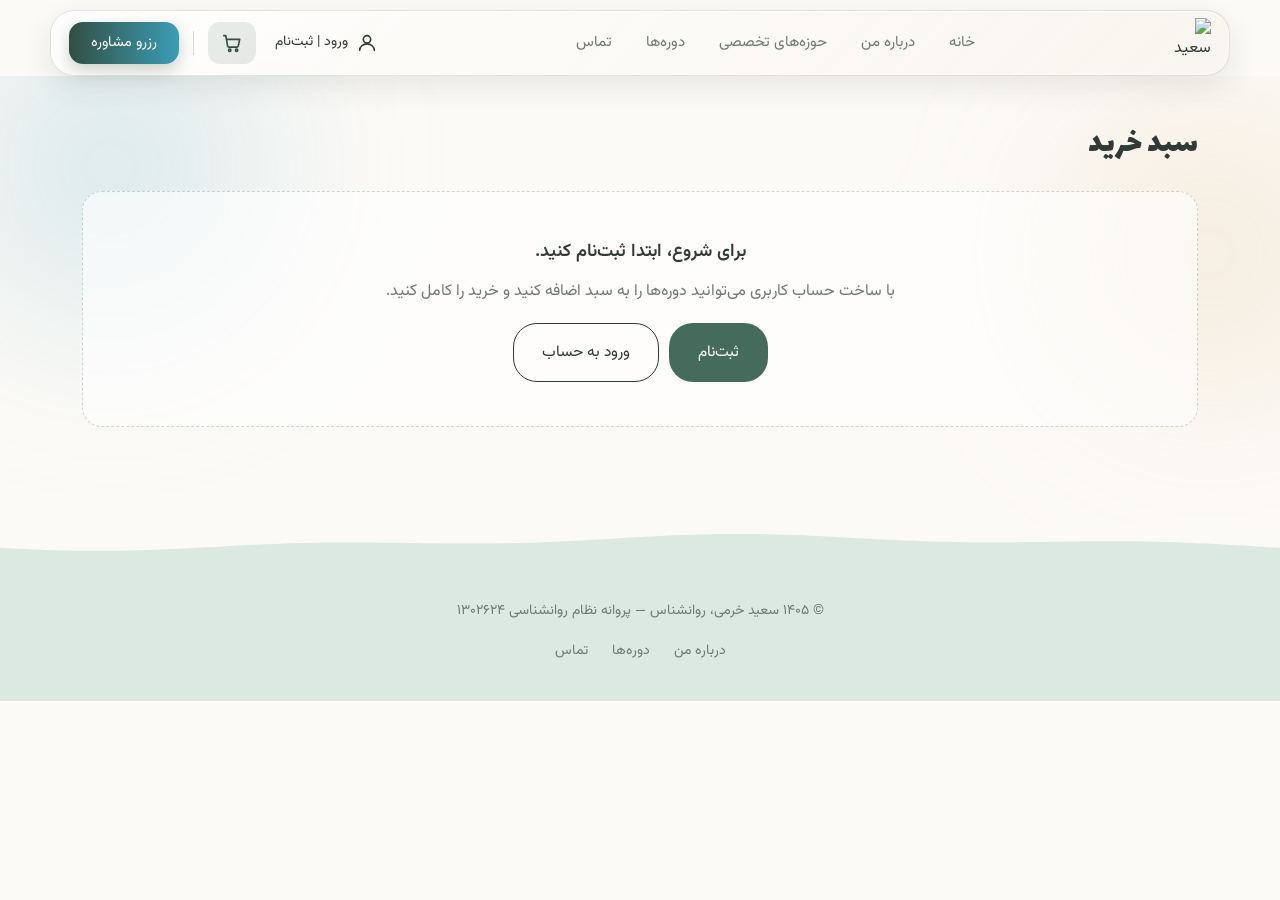
==== commit 8b961b17: "Add files via upload" ====
--- a/cart.html
+++ b/cart.html
@@ -8,9 +8,14 @@
     <link rel="preconnect" href="https://fonts.googleapis.com" />
     <link rel="preconnect" href="https://fonts.gstatic.com" crossorigin />
     <link
-      href="https://fonts.googleapis.com/css2?family=Vazirmatn:wght@300;400;500;600;700&family=Lalezar&display=swap"
       rel="stylesheet"
+      href="https://fonts.googleapis.com/css2?family=Vazirmatn:wght@400;500;600;700&amp;family=Lalezar&amp;display=swap"
+      media="print"
+      onload="this.media='all'"
     />
+    <noscript
+      ><link rel="stylesheet" href="https://fonts.googleapis.com/css2?family=Vazirmatn:wght@400;500;600;700&amp;family=Lalezar&amp;display=swap"
+    /></noscript>
     <link rel="stylesheet" href="base.css" />
     <link rel="stylesheet" href="shop.css" />
     <link rel="stylesheet" href="cart.css" />
@@ -20,9 +25,11 @@
       <div class="wrap nav">
         <a href="index.html" class="brand" aria-label="سعید خرمی، صفحه‌ی اصلی">
           <img
-            src="./images/logo.png"
+            src="./images/logo.webp"
             alt="سعید خرمی، روان‌شناس"
             class="brand-logo"
+            width="150"
+            height="147"
           />
         </a>
 
@@ -160,8 +167,8 @@
       </span>
       <span class="back-to-top-label">بازگشت به بالا</span>
     </a>
-    <script src="base.js"></script>
-    <script src="shop.js"></script>
-    <script src="cart.js"></script>
+    <script src="base.js" defer></script>
+    <script src="shop.js" defer></script>
+    <script src="cart.js" defer></script>
   </body>
 </html>
--- a/base.css
+++ b/base.css
@@ -1471,3 +1471,11 @@
     animation: none;
   }
 }
+
+/* animations are paused while their section is far outside the viewport (see base.js) */
+.is-offscreen,
+.is-offscreen *,
+.is-offscreen *::before,
+.is-offscreen *::after {
+  animation-play-state: paused !important;
+}
--- a/shop.css
+++ b/shop.css
@@ -341,15 +341,26 @@
 }
 
 /* ---------- Toast ---------- */
-.shop-toast {
+.shop-toast-stack {
   position: fixed;
   left: 50%;
   bottom: 28px;
   z-index: 130;
   display: flex;
+  flex-direction: column;
   align-items: center;
   gap: 10px;
+  width: max-content;
   max-width: calc(100vw - 32px);
+  transform: translateX(-50%);
+  pointer-events: none; /* only the bubbles catch clicks */
+}
+
+.shop-toast {
+  display: flex;
+  align-items: center;
+  gap: 10px;
+  max-width: 100%;
   padding: 12px 20px 12px 18px;
   border-radius: 999px;
   background: var(--ink);
@@ -357,8 +368,9 @@
   font-size: 14px;
   box-shadow: 0 14px 34px rgba(48, 58, 54, 0.35);
   opacity: 0;
-  pointer-events: none;
-  transform: translate(-50%, 18px);
+  pointer-events: auto;
+  cursor: pointer;
+  transform: translateY(18px) scale(0.96);
   transition:
     opacity 0.45s ease,
     transform 0.6s var(--soft);
@@ -366,7 +378,13 @@
 
 .shop-toast.show {
   opacity: 1;
-  transform: translate(-50%, 0);
+  transform: none;
+}
+
+.shop-toast.leaving {
+  opacity: 0;
+  transform: translateY(-10px) scale(0.97);
+  transition-duration: 0.4s;
 }
 
 .shop-toast-icon {
@@ -450,3 +468,21 @@
     transform: translateX(3px);
   }
 }
+
+/* drawer empty state for visitors who are not signed up yet */
+.cart-empty-login {
+  font-size: 13.5px;
+  color: var(--ink-soft);
+  border-bottom: 1px solid currentColor;
+  padding-bottom: 1px;
+  transition: color 0.3s ease;
+}
+
+.cart-empty-login:hover {
+  color: var(--accent-deep);
+}
+
+/* the footer must really disappear when the drawer is empty */
+.cart-foot[hidden] {
+  display: none;
+}
--- a/cart.css
+++ b/cart.css
@@ -447,3 +447,33 @@
     line-height: 1.8;
   }
 }
+
+/* empty cart for visitors who are not signed up yet */
+.cart-empty-state .cart-empty-lead {
+  font-size: 18px;
+  font-weight: 600;
+  color: var(--ink);
+  margin-bottom: 8px;
+}
+
+.cart-empty-actions {
+  display: flex;
+  justify-content: center;
+  flex-wrap: wrap;
+  gap: 10px;
+}
+
+@media (max-width: 560px) {
+  .cart-empty-state {
+    padding: 28px 16px;
+  }
+
+  .cart-empty-state .cart-empty-lead {
+    font-size: 16px;
+  }
+
+  .cart-empty-actions .btn {
+    flex: 1 1 140px;
+    justify-content: center;
+  }
+}
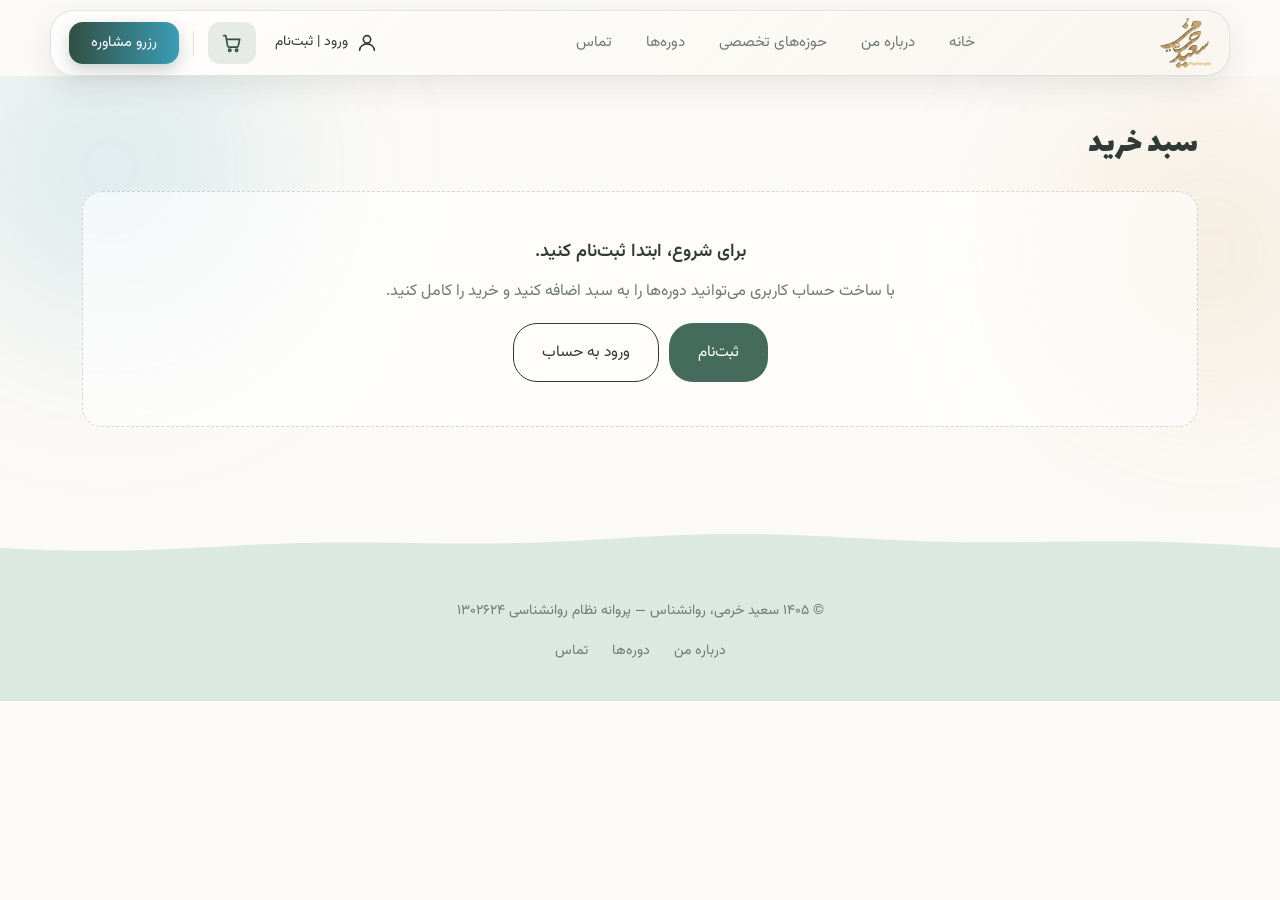
==== commit 02b65fcd: "Add files via upload" ====
--- a/cart.html
+++ b/cart.html
@@ -11,10 +11,12 @@
       rel="stylesheet"
       href="https://fonts.googleapis.com/css2?family=Vazirmatn:wght@400;500;600;700&amp;family=Lalezar&amp;display=swap"
       media="print"
-      onload="this.media='all'"
+      onload="this.media = 'all'"
     />
     <noscript
-      ><link rel="stylesheet" href="https://fonts.googleapis.com/css2?family=Vazirmatn:wght@400;500;600;700&amp;family=Lalezar&amp;display=swap"
+      ><link
+        rel="stylesheet"
+        href="https://fonts.googleapis.com/css2?family=Vazirmatn:wght@400;500;600;700&amp;family=Lalezar&amp;display=swap"
     /></noscript>
     <link rel="stylesheet" href="base.css" />
     <link rel="stylesheet" href="shop.css" />
@@ -42,6 +44,30 @@
         </nav>
 
         <div class="nav-actions">
+          <a
+            class="tab-link"
+            href="index.html#courses"
+            data-nav="courses"
+            aria-label="دوره‌ها"
+          >
+            <svg
+              viewBox="0 0 24 24"
+              fill="none"
+              stroke="currentColor"
+              stroke-width="1.8"
+              stroke-linecap="round"
+              stroke-linejoin="round"
+              aria-hidden="true"
+            >
+              <path
+                d="M4 5.5A1.5 1.5 0 0 1 5.5 4H11v15H5.5A1.5 1.5 0 0 0 4 20.5z"
+              ></path>
+              <path
+                d="M20 5.5A1.5 1.5 0 0 0 18.5 4H13v15h5.5a1.5 1.5 0 0 1 1.5 1.5z"
+              ></path>
+            </svg>
+            <span>دوره‌ها</span>
+          </a>
           <a class="tool-btn" id="toolUser" href="register.html#login">
             <svg
               viewBox="0 0 24 24"
--- a/base.css
+++ b/base.css
@@ -1479,3 +1479,289 @@
 .is-offscreen *::after {
   animation-play-state: paused !important;
 }
+
+/* =====================================================================
+   Phones & tablets: the navbar lives at the BOTTOM of the screen
+   - floating bar pinned to the bottom edge
+   - the menu opens UPWARDS
+   - account button (left) and back-to-top (right) sit just above the bar
+   ===================================================================== */
+@media (max-width: 880px) {
+  :root {
+    --bar-h: 58px; /* nav bar height */
+    --bar-gap: 10px; /* gap between the bar and the screen edge */
+    --bar-safe: env(safe-area-inset-bottom, 0px);
+    --bar-total: calc(var(--bar-h) + var(--bar-gap) + var(--bar-safe));
+  }
+
+  html {
+    scroll-padding-top: 16px;
+  }
+
+  /* room under the page content so the bar never hides the footer */
+  body {
+    padding-bottom: calc(var(--bar-total) + 14px);
+  }
+
+  header {
+    position: fixed;
+    z-index: 70; /* above the floating buttons, so an open menu covers them */
+    top: auto;
+    bottom: 0;
+    left: 0;
+    right: 0;
+    padding: 0 0 calc(var(--bar-gap) + var(--bar-safe));
+  }
+
+  header .nav {
+    height: var(--bar-h);
+    box-shadow:
+      0 -6px 26px rgba(48, 58, 54, 0.14),
+      0 8px 22px rgba(48, 58, 54, 0.1),
+      inset 0 1px 0 rgba(255, 255, 255, 0.9);
+  }
+
+  header.scrolled .nav {
+    box-shadow:
+      0 -8px 30px rgba(48, 58, 54, 0.2),
+      0 8px 22px rgba(48, 58, 54, 0.12),
+      inset 0 1px 0 rgba(255, 255, 255, 0.95);
+  }
+
+  /* menu opens upwards, above the bar */
+  nav.links {
+    top: auto;
+    bottom: calc(100% + 10px);
+    transform: translateY(12px);
+  }
+
+  nav.links.open {
+    transform: translateY(0);
+  }
+
+  /* the two floating buttons: left = sign up / login, right = back to top */
+  .fab-auth,
+  .back-to-top {
+    bottom: calc(var(--bar-total) + 12px);
+  }
+
+  .fab-auth {
+    left: 16px;
+  }
+
+  .back-to-top {
+    right: 16px;
+  }
+
+  /* messages float above the buttons */
+  .shop-toast-stack {
+    bottom: calc(var(--bar-total) + 78px);
+  }
+}
+
+/* =====================================================================
+   Phones & tablets: professional bottom TAB BAR
+   [ دوره‌ها ][ سبد ][ رزرو (raised) ][ حساب ][ بیشتر ]
+   ===================================================================== */
+.tab-link {
+  display: none;
+}
+
+@media (max-width: 880px) {
+  :root {
+    --bar-h: 64px;
+  }
+
+  header .nav {
+    justify-content: center;
+    gap: 0;
+    padding: 0 6px;
+    border-radius: 24px;
+  }
+
+  header .nav .brand,
+  header .nav .nav-sep {
+    display: none;
+  }
+
+  header .nav-actions {
+    flex: 1;
+    width: 100%;
+    height: 100%;
+    display: flex;
+    align-items: stretch;
+    justify-content: space-between;
+    gap: 0;
+  }
+
+  /* every tab: icon over label */
+  header .nav-actions .tab-link,
+  header .nav-actions .tool-btn,
+  header .nav-actions .burger {
+    flex: 1 1 0;
+    min-width: 0;
+    width: auto;
+    height: 100%;
+    display: flex;
+    flex-direction: column;
+    align-items: center;
+    justify-content: center;
+    gap: 4px;
+    padding: 6px 2px;
+    margin: 0;
+    border: 0;
+    border-radius: 16px;
+    background: transparent;
+    box-shadow: none;
+    color: var(--ink-soft);
+    font-family: inherit;
+    font-size: 10.5px;
+    line-height: 1.3;
+    text-align: center;
+    white-space: nowrap;
+    transform: none;
+    transition:
+      color 0.3s ease,
+      background 0.3s ease;
+  }
+
+  header .nav-actions .tab-link svg,
+  header .nav-actions .tool-btn svg {
+    width: 23px;
+    height: 23px;
+  }
+
+  header .nav-actions .tab-link span,
+  header .nav-actions .tool-label {
+    display: block;
+    max-width: 100%;
+    overflow: hidden;
+    text-overflow: ellipsis;
+  }
+
+  /* order: courses, cart, booking, account, more (right to left) */
+  header .nav-actions .tab-link {
+    order: 1;
+    display: flex;
+  }
+  header .nav-actions #toolCart {
+    order: 2;
+  }
+  header .nav-actions .nav-cta {
+    order: 3;
+  }
+  header .nav-actions #toolUser {
+    order: 4;
+  }
+  header .nav-actions .burger {
+    order: 5;
+  }
+
+  /* labels that only exist as aria-labels */
+  header .nav-actions #toolCart::after {
+    content: "سبد خرید";
+  }
+
+  header .nav-actions .burger::after {
+    content: "بیشتر";
+  }
+
+  header .nav-actions .tool-btn:hover,
+  header .nav-actions .tab-link:hover,
+  header .nav-actions .burger:hover {
+    background: rgba(69, 107, 92, 0.08);
+    color: var(--accent-deep);
+    transform: none;
+  }
+
+  /* active tab: green colour + small indicator on top */
+  header .nav-actions .tab-link.active,
+  header .nav-actions .tool-btn.is-active,
+  header .nav-actions .burger.active {
+    color: var(--accent-deep);
+    background: rgba(69, 107, 92, 0.1);
+  }
+
+  header .nav-actions .tab-link.active::before,
+  header .nav-actions .tool-btn.is-active::before,
+  header .nav-actions .burger.active::before {
+    content: "";
+    position: absolute;
+    top: 0;
+    left: 50%;
+    width: 22px;
+    height: 3px;
+    margin-left: -11px;
+    border-radius: 0 0 4px 4px;
+    background: linear-gradient(90deg, var(--accent), var(--teal));
+  }
+
+  header .nav-actions .tab-link {
+    position: relative;
+  }
+
+  /* burger lines become a small icon */
+  header .nav-actions .burger {
+    position: relative;
+    gap: 4px;
+  }
+
+  header .nav-actions .burger span {
+    width: 20px;
+  }
+
+  header .nav-actions .burger.active span:nth-child(1) {
+    transform: translateY(6px) rotate(45deg);
+  }
+
+  header .nav-actions .burger.active span:nth-child(3) {
+    transform: translateY(-6px) rotate(-45deg);
+  }
+
+  /* cart badge sits on the icon */
+  header .nav-actions .cart-badge {
+    top: 7px;
+    right: auto;
+    left: calc(50% + 4px);
+  }
+
+  /* booking: raised centre button */
+  header .nav-actions .nav-cta {
+    flex: 0 0 92px;
+    align-self: flex-start;
+    height: 56px;
+    margin: -22px 4px 0;
+    padding: 0 6px;
+    display: flex;
+    align-items: center;
+    justify-content: center;
+    border-radius: 20px;
+    border: 4px solid #fff;
+    font-size: 12.5px;
+    line-height: 1.35;
+    text-align: center;
+  }
+
+  /* the open menu clears the raised button */
+  nav.links {
+    bottom: calc(100% + 32px);
+  }
+
+  /* tablets: keep the bar a comfortable width */
+  header .nav {
+    max-width: 640px;
+  }
+}
+
+@media (max-width: 360px) {
+  header .nav-actions .nav-cta {
+    flex-basis: 82px;
+    font-size: 11.5px;
+  }
+
+  header .nav-actions .tab-link,
+  header .nav-actions .tool-btn,
+  header .nav-actions .burger {
+    font-size: 10px;
+  }
+}
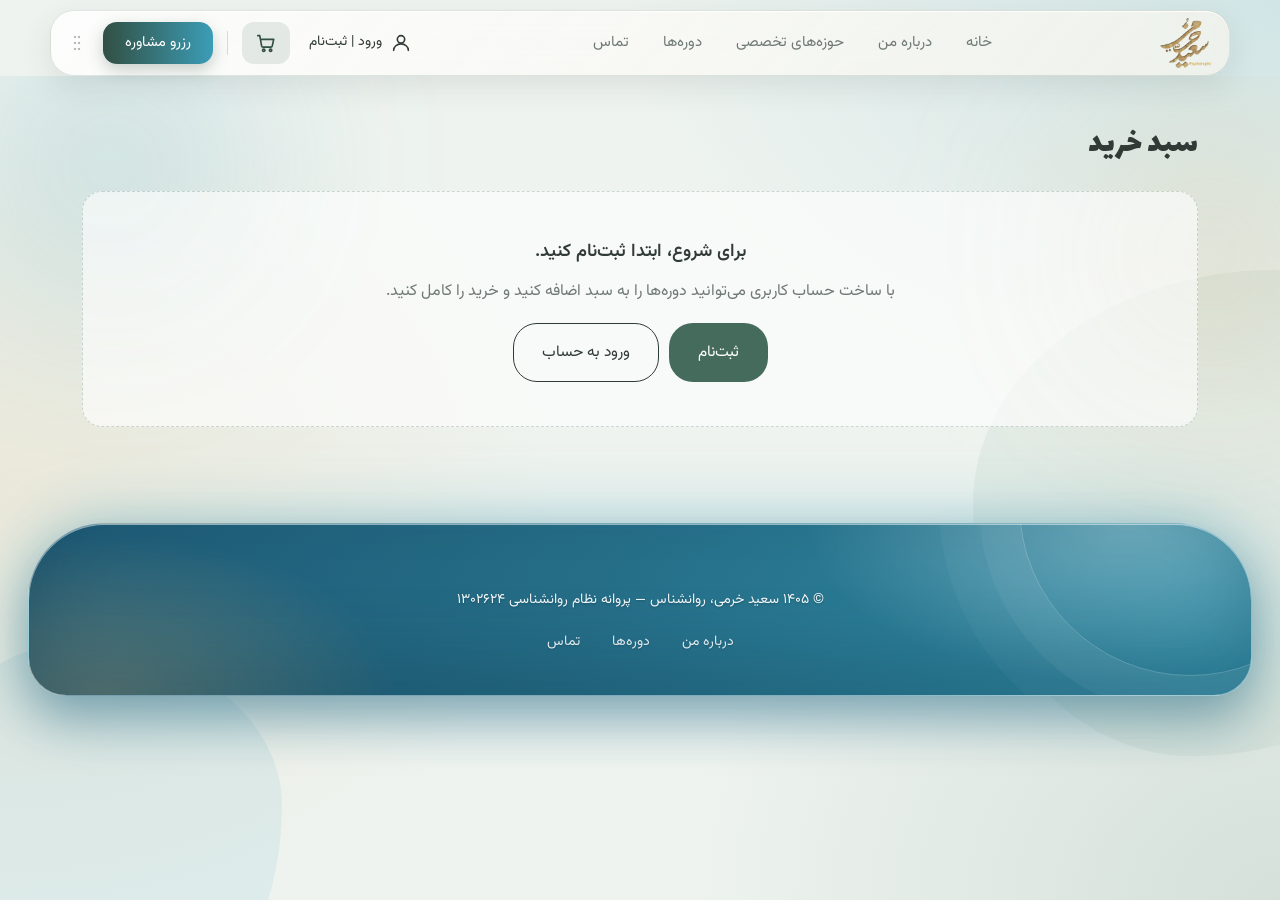
==== commit 2cc66824: "Add files via upload" ====
--- a/cart.html
+++ b/cart.html
@@ -18,6 +18,14 @@
         rel="stylesheet"
         href="https://fonts.googleapis.com/css2?family=Vazirmatn:wght@400;500;600;700&amp;family=Lalezar&amp;display=swap"
     /></noscript>
+    <script>
+      /* remembered navbar position (desktop); applied before first paint */
+      try {
+        var d = localStorage.getItem("navDock");
+        if (/^(bottom|left|right)$/.test(d))
+          document.documentElement.dataset.dock = d;
+      } catch (e) {}
+    </script>
     <link rel="stylesheet" href="base.css" />
     <link rel="stylesheet" href="shop.css" />
     <link rel="stylesheet" href="cart.css" />
--- a/base.css
+++ b/base.css
@@ -792,7 +792,7 @@
 }
 
 footer::before {
-  background-image: url("data:image/svg+xml,%3Csvg xmlns='http://www.w3.org/2000/svg' viewBox='0 0 1200 100' preserveAspectRatio='none'%3E%3Cpath d='M0,0 H1200 L1200,43.4 L1192,42.6 L1184,41.7 L1176,40.8 L1168,39.9 L1160,39.0 L1152,38.2 L1144,37.4 L1136,36.6 L1128,35.8 L1120,35.1 L1112,34.5 L1104,33.9 L1096,33.4 L1088,33.0 L1080,32.7 L1072,32.4 L1064,32.2 L1056,32.0 L1048,31.9 L1040,31.9 L1032,32.0 L1024,32.1 L1016,32.2 L1008,32.3 L1000,32.5 L992,32.7 L984,33.0 L976,33.2 L968,33.4 L960,33.5 L952,33.7 L944,33.8 L936,33.9 L928,33.9 L920,33.9 L912,33.8 L904,33.6 L896,33.4 L888,33.1 L880,32.7 L872,32.3 L864,31.8 L856,31.2 L848,30.6 L840,29.9 L832,29.2 L824,28.5 L816,27.7 L808,26.9 L800,26.1 L792,25.3 L784,24.5 L776,23.7 L768,23.0 L760,22.3 L752,21.6 L744,21.0 L736,20.5 L728,20.0 L720,19.7 L712,19.4 L704,19.2 L696,19.1 L688,19.1 L680,19.1 L672,19.3 L664,19.6 L656,20.0 L648,20.4 L640,21.0 L632,21.6 L624,22.2 L616,23.0 L608,23.8 L600,24.6 L592,25.4 L584,26.3 L576,27.2 L568,28.1 L560,29.0 L552,29.8 L544,30.6 L536,31.4 L528,32.2 L520,32.9 L512,33.5 L504,34.1 L496,34.6 L488,35.0 L480,35.3 L472,35.6 L464,35.8 L456,36.0 L448,36.1 L440,36.1 L432,36.0 L424,35.9 L416,35.8 L408,35.7 L400,35.5 L392,35.3 L384,35.0 L376,34.8 L368,34.6 L360,34.5 L352,34.3 L344,34.2 L336,34.1 L328,34.1 L320,34.1 L312,34.2 L304,34.4 L296,34.6 L288,34.9 L280,35.3 L272,35.7 L264,36.2 L256,36.8 L248,37.4 L240,38.1 L232,38.8 L224,39.5 L216,40.3 L208,41.1 L200,41.9 L192,42.7 L184,43.5 L176,44.3 L168,45.0 L160,45.7 L152,46.4 L144,47.0 L136,47.5 L128,48.0 L120,48.3 L112,48.6 L104,48.8 L96,48.9 L88,48.9 L80,48.9 L72,48.7 L64,48.4 L56,48.0 L48,47.6 L40,47.0 L32,46.4 L24,45.8 L16,45.0 L8,44.2 L0,43.4 Z' fill='%23fcfaf7' fill-opacity='1'/%3E%3C/svg%3E");
+  background-image: url("data:image/svg+xml,%3Csvg xmlns='http://www.w3.org/2000/svg' viewBox='0 0 1200 100' preserveAspectRatio='none'%3E%3Cpath d='M0,0 H1200 L1200,43.4 L1192,42.6 L1184,41.7 L1176,40.8 L1168,39.9 L1160,39.0 L1152,38.2 L1144,37.4 L1136,36.6 L1128,35.8 L1120,35.1 L1112,34.5 L1104,33.9 L1096,33.4 L1088,33.0 L1080,32.7 L1072,32.4 L1064,32.2 L1056,32.0 L1048,31.9 L1040,31.9 L1032,32.0 L1024,32.1 L1016,32.2 L1008,32.3 L1000,32.5 L992,32.7 L984,33.0 L976,33.2 L968,33.4 L960,33.5 L952,33.7 L944,33.8 L936,33.9 L928,33.9 L920,33.9 L912,33.8 L904,33.6 L896,33.4 L888,33.1 L880,32.7 L872,32.3 L864,31.8 L856,31.2 L848,30.6 L840,29.9 L832,29.2 L824,28.5 L816,27.7 L808,26.9 L800,26.1 L792,25.3 L784,24.5 L776,23.7 L768,23.0 L760,22.3 L752,21.6 L744,21.0 L736,20.5 L728,20.0 L720,19.7 L712,19.4 L704,19.2 L696,19.1 L688,19.1 L680,19.1 L672,19.3 L664,19.6 L656,20.0 L648,20.4 L640,21.0 L632,21.6 L624,22.2 L616,23.0 L608,23.8 L600,24.6 L592,25.4 L584,26.3 L576,27.2 L568,28.1 L560,29.0 L552,29.8 L544,30.6 L536,31.4 L528,32.2 L520,32.9 L512,33.5 L504,34.1 L496,34.6 L488,35.0 L480,35.3 L472,35.6 L464,35.8 L456,36.0 L448,36.1 L440,36.1 L432,36.0 L424,35.9 L416,35.8 L408,35.7 L400,35.5 L392,35.3 L384,35.0 L376,34.8 L368,34.6 L360,34.5 L352,34.3 L344,34.2 L336,34.1 L328,34.1 L320,34.1 L312,34.2 L304,34.4 L296,34.6 L288,34.9 L280,35.3 L272,35.7 L264,36.2 L256,36.8 L248,37.4 L240,38.1 L232,38.8 L224,39.5 L216,40.3 L208,41.1 L200,41.9 L192,42.7 L184,43.5 L176,44.3 L168,45.0 L160,45.7 L152,46.4 L144,47.0 L136,47.5 L128,48.0 L120,48.3 L112,48.6 L104,48.8 L96,48.9 L88,48.9 L80,48.9 L72,48.7 L64,48.4 L56,48.0 L48,47.6 L40,47.0 L32,46.4 L24,45.8 L16,45.0 L8,44.2 L0,43.4 Z' fill='%23ffffff' fill-opacity='0.13'/%3E%3C/svg%3E");
   height: calc(var(--wave-h) * 0.6);
 }
 
@@ -1554,7 +1554,7 @@
   }
 
   /* messages float above the buttons */
-  .shop-toast-stack {
+  body .shop-toast-stack {
     bottom: calc(var(--bar-total) + 78px);
   }
 }
@@ -1765,3 +1765,733 @@
     font-size: 10px;
   }
 }
+
+/* =====================================================================
+   Softer corners — form fields
+   ===================================================================== */
+.field input,
+.field textarea {
+  border-radius: 14px;
+  transition:
+    border-color 0.3s ease,
+    box-shadow 0.3s ease,
+    background 0.3s ease;
+}
+
+.field input:focus,
+.field textarea:focus {
+  box-shadow: 0 0 0 4px rgba(69, 107, 92, 0.12);
+}
+
+/* =====================================================================
+   Decoration layer — organic shapes around the page (see base.js)
+   ===================================================================== */
+.has-deco {
+  position: relative;
+}
+
+.has-deco > .wrap {
+  position: relative;
+  z-index: 1;
+}
+
+.deco {
+  position: absolute;
+  inset: 0;
+  z-index: 0;
+  overflow: hidden;
+  pointer-events: none;
+}
+
+.deco i {
+  position: absolute;
+  display: block;
+  will-change: transform;
+}
+
+/* big soft blob peeking in from the side */
+.deco .d-blob {
+  width: clamp(220px, 28vw, 400px);
+  aspect-ratio: 1;
+  top: 6%;
+  right: -8%;
+  border-radius: 58% 42% 55% 45% / 46% 56% 44% 54%;
+  background: linear-gradient(
+    135deg,
+    rgba(59, 157, 182, 0.17),
+    rgba(125, 162, 138, 0.12)
+  );
+  animation: decoFloat 16s ease-in-out infinite alternate;
+}
+
+/* thin golden ring */
+.deco .d-ring {
+  width: clamp(70px, 8vw, 120px);
+  aspect-ratio: 1;
+  top: 56%;
+  left: 4%;
+  border-radius: 50%;
+  border: 2px solid rgba(217, 178, 111, 0.5);
+  animation: decoFloat 11s ease-in-out -3s infinite alternate;
+}
+
+/* dotted grid, fading out */
+.deco .d-dots {
+  width: 150px;
+  height: 110px;
+  bottom: 9%;
+  right: 5%;
+  background-image: radial-gradient(
+    circle,
+    rgba(69, 107, 92, 0.32) 2px,
+    transparent 2.5px
+  );
+  background-size: 22px 22px;
+  -webkit-mask-image: radial-gradient(
+    ellipse at center,
+    #000 35%,
+    transparent 75%
+  );
+  mask-image: radial-gradient(ellipse at center, #000 35%, transparent 75%);
+  animation: decoFloat 13s ease-in-out -6s infinite alternate;
+}
+
+/* little leaf */
+.deco .d-leaf {
+  width: 64px;
+  height: 64px;
+  top: 14%;
+  left: 7%;
+  background: url("data:image/svg+xml,%3Csvg xmlns='http://www.w3.org/2000/svg' viewBox='0 0 100 100'%3E%3Cpath d='M12 88C10 42 42 12 90 10C90 58 58 90 12 88Z' fill='%23456b5c' fill-opacity='0.2'/%3E%3Cpath d='M16 84C38 60 58 38 84 16' stroke='%23456b5c' stroke-opacity='0.35' stroke-width='3' fill='none' stroke-linecap='round'/%3E%3C/svg%3E")
+    center / contain no-repeat;
+  animation: decoSway 9s ease-in-out infinite alternate;
+}
+
+/* every other section mirrors the layout */
+.deco.is-b .d-blob {
+  right: auto;
+  left: -8%;
+  top: auto;
+  bottom: 4%;
+  border-radius: 45% 55% 42% 58% / 54% 44% 56% 46%;
+  background: linear-gradient(
+    135deg,
+    rgba(217, 178, 111, 0.2),
+    rgba(59, 157, 182, 0.1)
+  );
+}
+
+.deco.is-b .d-ring {
+  left: auto;
+  right: 3%;
+  top: auto;
+  bottom: 20%;
+  border-color: rgba(59, 157, 182, 0.45);
+}
+
+.deco.is-b .d-dots {
+  right: auto;
+  left: 6%;
+  bottom: auto;
+  top: 10%;
+}
+
+.deco.is-b .d-leaf {
+  left: auto;
+  right: 8%;
+  top: auto;
+  bottom: 12%;
+  transform: scaleX(-1);
+}
+
+/* dark quote section: lighter, warmer shapes */
+.quote-wrap .deco .d-blob {
+  background: linear-gradient(
+    135deg,
+    rgba(255, 255, 255, 0.06),
+    rgba(217, 178, 111, 0.1)
+  );
+}
+
+.quote-wrap .deco .d-dots {
+  background-image: radial-gradient(
+    circle,
+    rgba(255, 255, 255, 0.25) 2px,
+    transparent 2.5px
+  );
+}
+
+@keyframes decoFloat {
+  from {
+    transform: translate3d(0, 0, 0) rotate(0deg);
+  }
+  to {
+    transform: translate3d(0, -22px, 0) rotate(8deg);
+  }
+}
+
+@keyframes decoSway {
+  from {
+    transform: rotate(-12deg) translateY(0);
+  }
+  to {
+    transform: rotate(14deg) translateY(-10px);
+  }
+}
+
+@media (max-width: 880px) {
+  .deco .d-blob {
+    width: 190px;
+    right: -22%;
+    top: 3%;
+  }
+
+  .deco.is-b .d-blob {
+    left: -22%;
+    bottom: 2%;
+  }
+
+  .deco .d-dots {
+    display: none;
+  }
+
+  .deco .d-ring {
+    width: 54px;
+    left: 2%;
+  }
+
+  .deco.is-b .d-ring {
+    right: 3%;
+  }
+
+  .deco .d-leaf {
+    width: 46px;
+    height: 46px;
+  }
+}
+
+@media (prefers-reduced-motion: reduce) {
+  .deco i {
+    animation: none;
+  }
+}
+
+/* Panels v1 — floating rounded footer */
+body footer {
+  margin: 0 clamp(10px, 2.2vw, 32px) clamp(10px, 2vw, 24px);
+  padding-top: clamp(36px, 5vw, 64px);
+  border-radius: clamp(32px, 6vw, 90px) clamp(32px, 6vw, 90px)
+    clamp(20px, 3vw, 40px) clamp(20px, 3vw, 40px);
+  border: 1px solid var(--line) !important;
+  overflow: hidden;
+}
+
+/* Page shell v1 — tinted backdrop with organic fixed blobs (page is no longer one flat rectangle) */
+body {
+  background:
+    radial-gradient(
+      1100px 700px at 100% 0%,
+      rgba(59, 157, 182, 0.16),
+      transparent 60%
+    ),
+    radial-gradient(
+      900px 700px at 0% 55%,
+      rgba(217, 178, 111, 0.16),
+      transparent 62%
+    ),
+    radial-gradient(
+      1000px 800px at 100% 100%,
+      rgba(122, 158, 142, 0.22),
+      transparent 60%
+    ),
+    #eef3ef;
+  background-attachment: fixed;
+}
+body::before,
+body::after {
+  content: "";
+  position: fixed;
+  z-index: -1;
+  pointer-events: none;
+  opacity: 0.55;
+}
+body::before {
+  width: 38vw;
+  height: 38vw;
+  max-width: 560px;
+  max-height: 560px;
+  top: 30vh;
+  inset-inline-start: -14vw;
+  border-radius: 62% 38% 55% 45% / 48% 58% 42% 52%;
+  background: rgba(122, 158, 142, 0.18);
+}
+body::after {
+  width: 30vw;
+  height: 30vw;
+  max-width: 440px;
+  max-height: 440px;
+  bottom: -10vw;
+  inset-inline-end: -8vw;
+  border-radius: 45% 55% 38% 62% / 58% 42% 58% 42%;
+  background: rgba(59, 157, 182, 0.16);
+}
+
+/* =====================================================================
+   Draggable navbar (desktop only, > 880px)
+   The user holds the small dotted grip at the end of the bar and drags it
+   to the bottom / left / right (or back to the top).
+   html[data-dock="bottom|left|right"] is set by base.js and remembered in
+   localStorage. Phones & tablets keep their bottom tab bar untouched:
+   every dock rule below lives inside the min-width media query.
+   ===================================================================== */
+.nav-grip {
+  display: none;
+}
+
+@media (min-width: 881px) {
+  :root {
+    --dock-w: 92px; /* width of the bar when it sits on the left / right */
+    --dock-gap: 12px; /* distance between the bar and the screen edge */
+    --dock-bar: 66px; /* height of the bar when it sits at the bottom */
+  }
+
+  /* ---------- the grip ---------- */
+  .nav-grip {
+    display: block;
+    position: relative;
+    flex-shrink: 0;
+    width: 16px;
+    height: 28px;
+    padding: 0;
+    border: 0;
+    border-radius: 6px;
+    background: transparent;
+    opacity: 0.5;
+    cursor: grab;
+    touch-action: none;
+    transition:
+      opacity 0.2s ease,
+      background 0.2s ease;
+  }
+
+  .nav-grip::before {
+    content: "";
+    position: absolute;
+    inset: 0;
+    margin: auto;
+    width: 8px;
+    height: 18px;
+    background-image: radial-gradient(
+      circle at center,
+      var(--ink-soft) 1.2px,
+      transparent 1.6px
+    );
+    background-size: 4px 6px;
+  }
+
+  .nav-grip:hover,
+  .nav-grip:focus-visible {
+    opacity: 1;
+    background: rgba(69, 107, 92, 0.1);
+  }
+
+  /* ---------- while dragging ---------- */
+  html.nav-dragging,
+  html.nav-dragging * {
+    cursor: grabbing !important;
+    user-select: none !important;
+    -webkit-user-select: none !important;
+  }
+
+  html.nav-dragging header .nav {
+    opacity: 0.55;
+  }
+
+  /* ---------- bottom ---------- */
+  html[data-dock="bottom"] {
+    scroll-padding-top: 16px;
+    scroll-padding-bottom: calc(var(--dock-bar) + 36px);
+  }
+
+  html[data-dock="bottom"] body {
+    padding-bottom: calc(var(--dock-bar) + var(--dock-gap) + 14px);
+  }
+
+  html[data-dock="bottom"] header {
+    position: fixed;
+    top: auto;
+    bottom: 0;
+    left: 0;
+    right: 0;
+    padding: 0 0 var(--dock-gap);
+  }
+
+  html[data-dock="bottom"] header .nav,
+  html[data-dock="bottom"] header.scrolled .nav {
+    box-shadow:
+      0 -8px 28px rgba(48, 58, 54, 0.14),
+      0 6px 18px rgba(48, 58, 54, 0.08),
+      inset 0 1px 0 rgba(255, 255, 255, 0.9);
+  }
+
+  html[data-dock="bottom"] .fab-auth,
+  html[data-dock="bottom"] .back-to-top {
+    bottom: calc(var(--dock-bar) + var(--dock-gap) + 18px);
+  }
+
+  /* ---------- left / right: the bar turns vertical ---------- */
+  /* The page keeps its full width, so section backgrounds and waves run
+     under the floating bar. Only the CONTENT is kept clear of the bar: the
+     centred container never gets wider than (page - bar on both sides). */
+  html[data-dock="left"] .wrap,
+  html[data-dock="right"] .wrap {
+    max-width: min(
+      1180px,
+      calc(100% - 2 * (var(--dock-w) + var(--dock-gap) * 2))
+    );
+  }
+
+  html[data-dock="left"] body footer {
+    margin-left: calc(var(--dock-w) + var(--dock-gap) * 2 + 12px);
+  }
+
+  html[data-dock="right"] body footer {
+    margin-right: calc(var(--dock-w) + var(--dock-gap) * 2 + 12px);
+  }
+
+  html[data-dock="left"],
+  html[data-dock="right"],
+  html[data-dock="bottom"] {
+    scroll-padding-top: 16px;
+  }
+
+  html[data-dock="left"] header,
+  html[data-dock="right"] header {
+    position: fixed;
+    top: 0;
+    bottom: 0;
+    display: flex;
+    width: calc(var(--dock-w) + var(--dock-gap) * 2);
+    padding: var(--dock-gap);
+  }
+
+  html[data-dock="left"] header {
+    left: 0;
+    right: auto;
+  }
+
+  html[data-dock="right"] header {
+    right: 0;
+    left: auto;
+  }
+
+  html[data-dock="left"] header .nav,
+  html[data-dock="right"] header .nav {
+    flex-direction: column;
+    align-items: stretch;
+    width: 100%;
+    max-width: none;
+    height: 100%;
+    margin: 0;
+    padding: 12px 8px 14px;
+    gap: 10px;
+  }
+
+  /* grip goes to the top of the vertical bar, dots lie horizontally */
+  html[data-dock="left"] .nav-grip,
+  html[data-dock="right"] .nav-grip {
+    order: -1;
+    align-self: center;
+    width: 32px;
+    height: 16px;
+  }
+
+  html[data-dock="left"] .nav-grip::before,
+  html[data-dock="right"] .nav-grip::before {
+    width: 18px;
+    height: 8px;
+    background-size: 6px 4px;
+  }
+
+  html[data-dock="left"] .brand,
+  html[data-dock="right"] .brand {
+    justify-content: center;
+  }
+
+  html[data-dock="left"] header nav.links,
+  html[data-dock="right"] header nav.links {
+    flex-direction: column;
+    justify-content: center;
+    align-items: stretch;
+    gap: 4px;
+    min-height: 0;
+    overflow-y: auto;
+    font-size: 13px;
+  }
+
+  html[data-dock="left"] header nav.links a,
+  html[data-dock="right"] header nav.links a {
+    padding: 8px 4px;
+    text-align: center;
+    white-space: normal;
+    line-height: 1.5;
+  }
+
+  html[data-dock="left"] .nav-actions,
+  html[data-dock="right"] .nav-actions {
+    flex-direction: column;
+    align-items: stretch;
+    margin-inline-start: 0;
+    gap: 8px;
+  }
+
+  html[data-dock="left"] .nav-actions .tool-btn,
+  html[data-dock="right"] .nav-actions .tool-btn {
+    width: 100%;
+    padding: 0;
+  }
+
+  /* narrow bar: icons only */
+  html[data-dock="left"] .nav-actions .tool-label,
+  html[data-dock="right"] .nav-actions .tool-label {
+    display: none;
+  }
+
+  html[data-dock="left"] .nav-sep,
+  html[data-dock="right"] .nav-sep {
+    width: 28px;
+    height: 1px;
+    margin: 2px auto;
+  }
+
+  html[data-dock="left"] .nav-actions .nav-cta,
+  html[data-dock="right"] .nav-actions .nav-cta {
+    width: 100%;
+    padding: 0 4px;
+    font-size: 12.5px;
+  }
+
+  /* floating buttons must not sit on top of the vertical bar */
+  html[data-dock="left"] .fab-auth {
+    left: calc(var(--dock-w) + var(--dock-gap) * 2 + 16px);
+  }
+
+  html[data-dock="right"] .back-to-top {
+    right: calc(var(--dock-w) + var(--dock-gap) * 2 + 16px);
+  }
+
+  /* sticky side boxes (cart / panel) no longer need room for a top bar */
+  html[data-dock] .cart-box,
+  html[data-dock] .panel-side {
+    top: 24px;
+  }
+}
+
+/* =====================================================================
+   Footer: blue card with a slow colour spectrum, halo and soft shadow (no wave).
+   ===================================================================== */
+body footer {
+  background:
+    radial-gradient(
+      460px 230px at 90% 0%,
+      rgba(255, 255, 255, 0.3),
+      transparent 70%
+    ),
+    radial-gradient(
+      420px 230px at 6% 100%,
+      rgba(217, 178, 111, 0.32),
+      transparent 70%
+    ),
+    linear-gradient(
+      115deg,
+      #1d5873 0%,
+      #266f89 28%,
+      #2f8aa3 55%,
+      #3a9fb8 80%,
+      #46aebf 100%
+    );
+  background-size:
+    auto,
+    auto,
+    180% 180%;
+  background-position:
+    0 0,
+    0 0,
+    0% 50%;
+  border-color: rgba(255, 255, 255, 0.4) !important;
+  /* drop shadow + a soft blue halo around the card + light/dark inner edges */
+  box-shadow:
+    0 24px 50px rgba(29, 88, 115, 0.4),
+    0 0 70px rgba(59, 157, 182, 0.4),
+    inset 0 1px 0 rgba(255, 255, 255, 0.5),
+    inset 0 -36px 70px rgba(8, 40, 58, 0.22);
+  animation: footerSpectrum 16s ease-in-out infinite alternate;
+}
+
+/* faint concentric rings in the corners (same language as the banner) */
+body footer::after {
+  content: "";
+  position: absolute;
+  top: -190px;
+  right: -110px;
+  width: 340px;
+  height: 340px;
+  border-radius: 50%;
+  border: 1px solid rgba(255, 255, 255, 0.22);
+  box-shadow:
+    0 0 0 40px rgba(255, 255, 255, 0.045),
+    0 0 0 80px rgba(255, 255, 255, 0.03);
+  pointer-events: none;
+}
+
+@keyframes footerSpectrum {
+  to {
+    background-position:
+      0 0,
+      0 0,
+      100% 50%;
+  }
+}
+
+@media (prefers-reduced-motion: reduce) {
+  body footer {
+    animation: none;
+  }
+}
+
+body footer .wrap {
+  color: rgba(255, 255, 255, 0.94);
+  text-shadow: 0 1px 2px rgba(8, 40, 58, 0.3);
+}
+
+/* no wave on the footer */
+body footer::before {
+  display: none;
+}
+
+body footer nav a {
+  color: #fff;
+  opacity: 0.85;
+  padding: 2px 4px;
+  border-bottom: 1px solid transparent;
+  transition:
+    opacity 0.25s ease,
+    border-color 0.25s ease;
+}
+
+body footer nav a:hover,
+body footer nav a:focus-visible {
+  opacity: 1;
+  border-color: #d9b26f;
+}
+
+body footer :focus-visible {
+  outline-color: #fff;
+}
+
+/* =====================================================================
+   One-time hint bubble for the draggable navbar (desktop only)
+   Created by base.js next to the grip, with the tutorial GIF inside.
+   ===================================================================== */
+@media (min-width: 881px) {
+  .nav-hint {
+    position: fixed;
+    z-index: 80;
+    width: 360px;
+    padding: 12px 12px 14px;
+    background: var(--card);
+    border: 1px solid var(--line);
+    border-radius: 18px;
+    box-shadow:
+      0 18px 44px rgba(48, 58, 54, 0.18),
+      0 2px 8px rgba(48, 58, 54, 0.08);
+    color: var(--ink);
+    direction: rtl;
+    text-align: right;
+    animation: navHintIn 0.35s ease both;
+  }
+
+  /* little arrow pointing at the grip */
+  .nav-hint::before {
+    content: "";
+    position: absolute;
+    top: -7px;
+    left: var(--arrow-x, 24px);
+    width: 12px;
+    height: 12px;
+    margin-left: -6px;
+    background: var(--card);
+    border-top: 1px solid var(--line);
+    border-left: 1px solid var(--line);
+    transform: rotate(45deg);
+  }
+
+  .nav-hint img {
+    display: block;
+    width: 100%;
+    height: auto;
+    aspect-ratio: 16 / 9;
+    border-radius: 12px;
+    background: var(--paper-deep);
+  }
+
+  .nav-hint p {
+    margin: 12px 4px 12px;
+    font-size: 14px;
+    line-height: 1.9;
+    color: var(--ink-soft);
+  }
+
+  .nav-hint button {
+    display: block;
+    margin: 0 4px 0 auto;
+    padding: 7px 20px;
+    border: 0;
+    border-radius: 999px;
+    background: var(--accent);
+    color: var(--white);
+    font: inherit;
+    font-size: 14px;
+    cursor: pointer;
+    transition: background 0.2s ease;
+  }
+
+  .nav-hint button:hover,
+  .nav-hint button:focus-visible {
+    background: var(--accent-deep);
+  }
+
+  /* soft pulse on the grip while the bubble is open */
+  .nav-grip.nav-grip-hint {
+    opacity: 1;
+    background: rgba(69, 107, 92, 0.1);
+    animation: navGripPulse 1.6s ease-out infinite;
+  }
+
+  @keyframes navHintIn {
+    from {
+      opacity: 0;
+      transform: translateY(-8px);
+    }
+    to {
+      opacity: 1;
+      transform: none;
+    }
+  }
+
+  @keyframes navGripPulse {
+    0% {
+      box-shadow: 0 0 0 0 rgba(69, 107, 92, 0.38);
+    }
+    100% {
+      box-shadow: 0 0 0 12px rgba(69, 107, 92, 0);
+    }
+  }
+
+  @media (prefers-reduced-motion: reduce) {
+    .nav-hint,
+    .nav-grip.nav-grip-hint {
+      animation: none;
+    }
+  }
+}
--- a/shop.css
+++ b/shop.css
@@ -486,3 +486,67 @@
 .cart-foot[hidden] {
   display: none;
 }
+
+/* toast with an action button ("undo") + a thin countdown line */
+.shop-toast.has-action {
+  position: relative;
+  overflow: hidden;
+  padding-bottom: 14px;
+}
+
+.shop-toast.undo .shop-toast-icon {
+  background: var(--gold);
+}
+
+.shop-toast-action {
+  flex-shrink: 0;
+  margin-inline-start: 6px;
+  padding: 6px 14px;
+  font: inherit;
+  font-size: 13.5px;
+  font-weight: 700;
+  color: var(--ink);
+  background: var(--gold);
+  border: 0;
+  border-radius: 999px;
+  cursor: pointer;
+  transition:
+    transform 0.4s var(--soft),
+    box-shadow 0.4s ease,
+    background 0.3s ease;
+}
+
+.shop-toast-action:hover,
+.shop-toast-action:focus-visible {
+  background: #fff;
+  transform: translateY(-1px);
+  box-shadow: 0 6px 14px rgba(0, 0, 0, 0.25);
+  outline: none;
+}
+
+.shop-toast.has-action::after {
+  content: "";
+  position: absolute;
+  right: 0;
+  bottom: 0;
+  left: 0;
+  height: 3px;
+  background: linear-gradient(90deg, var(--gold), var(--teal));
+  transform-origin: right center;
+  animation: toastCountdown var(--toast-ms, 7s) linear forwards;
+}
+
+@keyframes toastCountdown {
+  from {
+    transform: scaleX(1);
+  }
+  to {
+    transform: scaleX(0);
+  }
+}
+
+@media (prefers-reduced-motion: reduce) {
+  .shop-toast.has-action::after {
+    animation: none;
+  }
+}
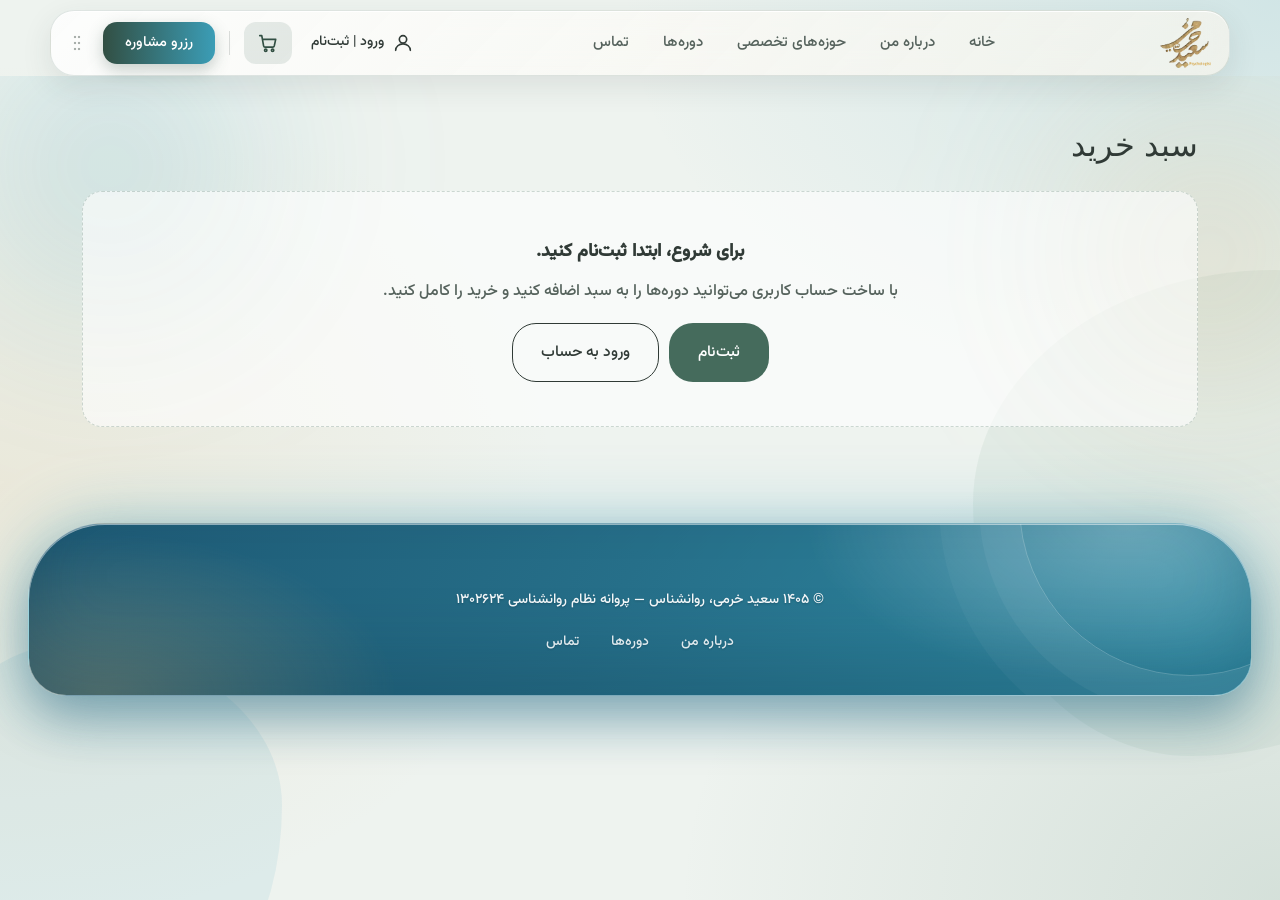
==== commit 92b9c2bd: "Add files via upload" ====
--- a/cart.html
+++ b/cart.html
@@ -5,24 +5,11 @@
     <meta name="viewport" content="width=device-width, initial-scale=1.0" />
     <meta name="robots" content="noindex" />
     <title>سبد خرید | سعید خرمی، روانشناس</title>
-    <link rel="preconnect" href="https://fonts.googleapis.com" />
-    <link rel="preconnect" href="https://fonts.gstatic.com" crossorigin />
-    <link
-      rel="stylesheet"
-      href="https://fonts.googleapis.com/css2?family=Vazirmatn:wght@400;500;600;700&amp;family=Lalezar&amp;display=swap"
-      media="print"
-      onload="this.media = 'all'"
-    />
-    <noscript
-      ><link
-        rel="stylesheet"
-        href="https://fonts.googleapis.com/css2?family=Vazirmatn:wght@400;500;600;700&amp;family=Lalezar&amp;display=swap"
-    /></noscript>
     <script>
       /* remembered navbar position (desktop); applied before first paint */
       try {
         var d = localStorage.getItem("navDock");
-        if (/^(bottom|left|right)$/.test(d))
+        if (window.matchMedia("(min-width: 1101px)").matches && /^(bottom|left|right)$/.test(d))
           document.documentElement.dataset.dock = d;
       } catch (e) {}
     </script>
@@ -31,6 +18,7 @@
     <link rel="stylesheet" href="cart.css" />
   </head>
   <body>
+    <a class="skip-link" href="#main-content">پرش به محتوای اصلی</a>
     <header>
       <div class="wrap nav">
         <a href="index.html" class="brand" aria-label="سعید خرمی، صفحه‌ی اصلی">
@@ -135,6 +123,7 @@
         </div>
       </div>
     </header>
+    <main id="main-content">
 
     <section class="cart-page">
       <div class="wrap">
@@ -174,6 +163,7 @@
       </div>
     </section>
 
+    </main>
     <footer>
       <div class="wrap">
         <span>© ۱۴۰۵ سعید خرمی، روانشناس — پروانه نظام روانشناسی ۱۳۰۲۶۲۴</span>
--- a/base.css
+++ b/base.css
@@ -2048,7 +2048,7 @@
   display: none;
 }
 
-@media (min-width: 881px) {
+@media (min-width: 1101px) {
   :root {
     --dock-w: 92px; /* width of the bar when it sits on the left / right */
     --dock-gap: 12px; /* distance between the bar and the screen edge */
@@ -2393,7 +2393,7 @@
    One-time hint bubble for the draggable navbar (desktop only)
    Created by base.js next to the grip, with the tutorial GIF inside.
    ===================================================================== */
-@media (min-width: 881px) {
+@media (min-width: 1101px) {
   .nav-hint {
     position: fixed;
     z-index: 80;
@@ -2495,3 +2495,41 @@
     }
   }
 }
+
+
+/* Accessibility and responsive refinements */
+@font-face {
+  font-family: "Vazirmatn Local";
+  src: url("./fonts/Vazirmatn-Medium.ttf") format("truetype");
+  font-style: normal;
+  font-weight: 500;
+  font-display: swap;
+}
+body, button, input, textarea, select { font-family: "Vazirmatn Local", Vazirmatn, Tahoma, sans-serif; }
+.skip-link {
+  position: fixed; inset-inline-start: 12px; top: 12px; z-index: 10000;
+  padding: 12px 18px; border-radius: 10px; background: #fff; color: #243b32;
+  border: 2px solid #243b32; transform: translateY(-160%);
+}
+.skip-link:focus { transform: translateY(0); }
+:focus-visible { outline: 3px solid #145f4a; outline-offset: 3px; }
+@media (max-width: 1100px) {
+  html[data-dock="left"] header, html[data-dock="right"] header { position: relative !important; }
+  html[data-dock="left"] header .nav, html[data-dock="right"] header .nav { width: calc(100% - 24px) !important; height: 66px !important; }
+}
+@media (max-width: 880px) {
+  .banner-dot { width: 44px; height: 44px; padding: 17px; background: transparent; }
+  .banner-dot::before { content: ""; position: absolute; inset: 17px; border-radius: 50%; background: rgba(255,255,255,.82); }
+  .banner-dot.is-active { width: 52px; }
+  header .nav-actions .tab-link, header .nav-actions .tool-btn, header .nav-actions .burger { min-height: 48px; }
+  .shop-toast { background: #243b32; border: 1px solid rgba(255,255,255,.3); box-shadow: 0 12px 34px rgba(0,0,0,.48); }
+}
+
+/* Final contrast and touch sizing pass */
+:root { --ink-soft: #56635d; --sage: #527565; }
+@media (max-width: 880px) {
+  header .nav-actions .tab-link,
+  header .nav-actions .tool-btn,
+  header .nav-actions .burger { font-size: 12px; }
+  body footer nav a { display: inline-flex; align-items: center; min-height: 44px; padding: 8px 10px; }
+}
--- a/shop.css
+++ b/shop.css
@@ -550,3 +550,11 @@
     animation: none;
   }
 }
+
+
+/* Readable cart notices and comfortable touch controls */
+@media (max-width: 880px) {
+  .shop-toast { background: #243b32; color: #fff; }
+  .cart-badge { min-width: 18px; min-height: 18px; font-size: 11px; }
+  .add-to-cart, .course-card .btn { min-height: 44px; }
+}
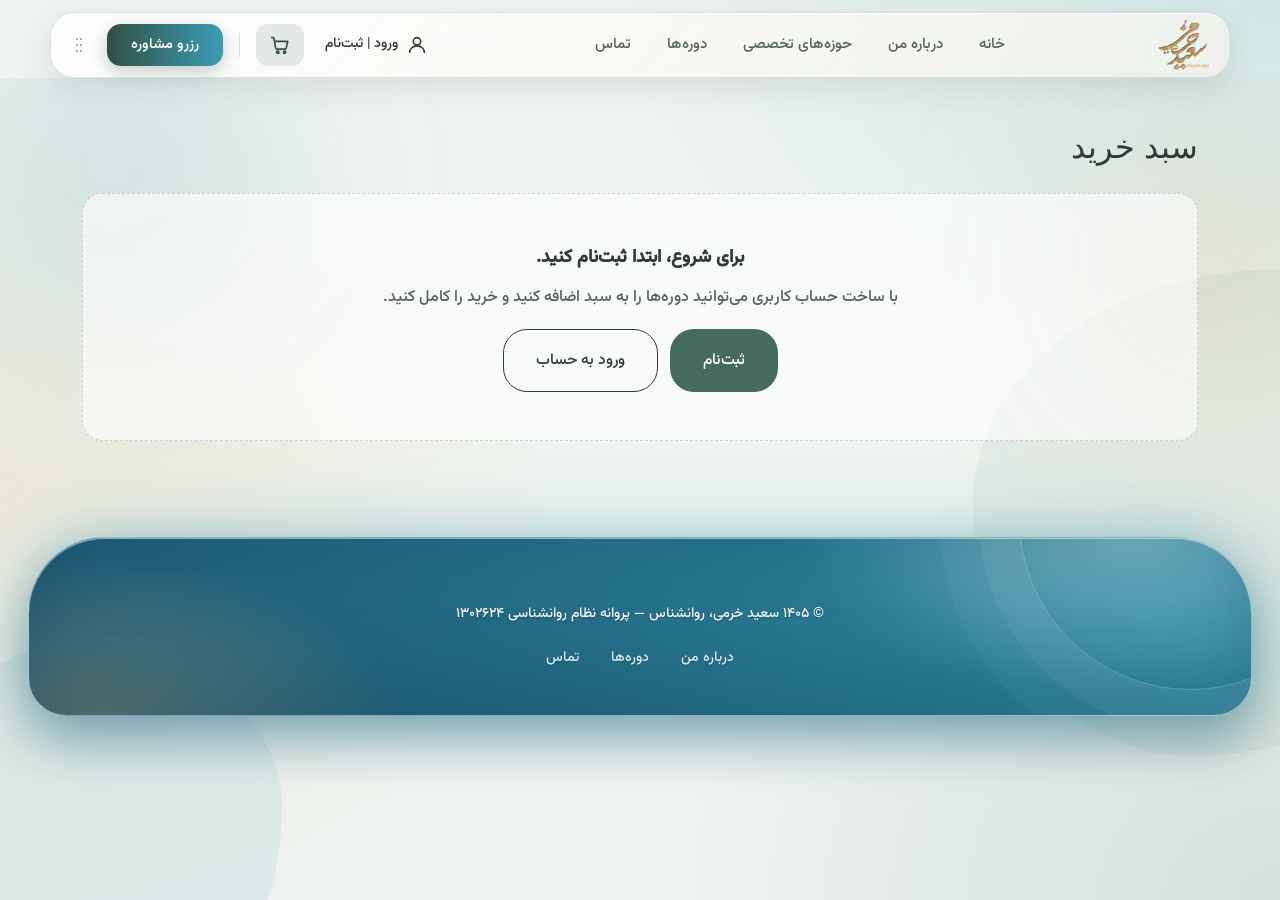
==== commit da8bb838: "Add files via upload" ====
--- a/cart.html
+++ b/cart.html
@@ -9,7 +9,10 @@
       /* remembered navbar position (desktop); applied before first paint */
       try {
         var d = localStorage.getItem("navDock");
-        if (window.matchMedia("(min-width: 1101px)").matches && /^(bottom|left|right)$/.test(d))
+        if (
+          window.matchMedia("(min-width: 1101px)").matches &&
+          /^(bottom|left|right)$/.test(d)
+        )
           document.documentElement.dataset.dock = d;
       } catch (e) {}
     </script>
@@ -124,45 +127,43 @@
       </div>
     </header>
     <main id="main-content">
-
-    <section class="cart-page">
-      <div class="wrap">
-        <div id="cartView">
-          <h1 class="cart-title">سبد خرید</h1>
-          <p class="cart-sub" id="cartSub"></p>
-          <div class="cart-layout" id="cartLayout">
-            <div class="cart-list" id="cartList"></div>
-            <aside class="cart-box" id="cartBox">
-              <h2>خلاصه‌ی سفارش</h2>
-              <div class="sum-line">
-                <span>تعداد دوره‌ها</span><span id="sumCount">۰</span>
-              </div>
-              <div class="sum-line sum-total">
-                <span>مبلغ قابل پرداخت</span><b id="sumTotal">۰</b>
-              </div>
-              <div class="login-hint" id="loginHint" hidden>
-                برای تکمیل خرید باید وارد حساب شوید.
-                <a href="register.html?next=cart.html#login">ورود</a> یا
-                <a href="register.html?next=cart.html">ثبت‌نام</a>
-              </div>
-              <button type="button" class="btn btn-primary" id="payBtn">
-                پرداخت و ثبت‌نام در دوره‌ها
-              </button>
-              <p class="demo-note" id="demoNote" hidden>
-                درگاه پرداخت هنوز متصل نشده است؛ این مرحله فقط آزمایشی است و
-                مبلغی دریافت نمی‌شود.
-              </p>
-              <p class="cart-note">
-                پس از پرداخت، دوره در بخش «دوره‌های من» فعال می‌شود و جزئیات
-                دسترسی برای شما ارسال خواهد شد.
-              </p>
-            </aside>
+      <section class="cart-page">
+        <div class="wrap">
+          <div id="cartView">
+            <h1 class="cart-title">سبد خرید</h1>
+            <p class="cart-sub" id="cartSub"></p>
+            <div class="cart-layout" id="cartLayout">
+              <div class="cart-list" id="cartList"></div>
+              <aside class="cart-box" id="cartBox">
+                <h2>خلاصه‌ی سفارش</h2>
+                <div class="sum-line">
+                  <span>تعداد دوره‌ها</span><span id="sumCount">۰</span>
+                </div>
+                <div class="sum-line sum-total">
+                  <span>مبلغ قابل پرداخت</span><b id="sumTotal">۰</b>
+                </div>
+                <div class="login-hint" id="loginHint" hidden>
+                  برای تکمیل خرید باید وارد حساب شوید.
+                  <a href="register.html?next=cart.html#login">ورود</a> یا
+                  <a href="register.html?next=cart.html">ثبت‌نام</a>
+                </div>
+                <button type="button" class="btn btn-primary" id="payBtn">
+                  پرداخت و ثبت‌نام در دوره‌ها
+                </button>
+                <p class="demo-note" id="demoNote" hidden>
+                  درگاه پرداخت هنوز متصل نشده است؛ این مرحله فقط آزمایشی است و
+                  مبلغی دریافت نمی‌شود.
+                </p>
+                <p class="cart-note">
+                  پس از پرداخت، دوره در بخش «دوره‌های من» فعال می‌شود و جزئیات
+                  دسترسی برای شما ارسال خواهد شد.
+                </p>
+              </aside>
+            </div>
           </div>
+          <div id="doneView" hidden></div>
         </div>
-        <div id="doneView" hidden></div>
-      </div>
-    </section>
-
+      </section>
     </main>
     <footer>
       <div class="wrap">
--- a/base.css
+++ b/base.css
@@ -136,7 +136,7 @@
 
 nav.links a {
   position: relative;
-  padding: 9px 15px;
+  padding: 8px 16px;
   border-radius: 999px;
   white-space: nowrap;
   opacity: 0;
@@ -193,7 +193,7 @@
 .nav-actions {
   display: flex;
   align-items: center;
-  gap: 6px;
+  gap: 8px;
   margin-inline-start: auto;
   flex-shrink: 0;
 }
@@ -258,7 +258,7 @@
 .fab-auth.open .fab-auth-label {
   max-width: 160px;
   opacity: 1;
-  padding-right: 18px;
+  padding-right: 20px;
 }
 
 @media (max-width: 560px) {
@@ -323,7 +323,7 @@
 .back-to-top.open .back-to-top-label {
   max-width: 160px;
   opacity: 1;
-  padding-left: 18px;
+  padding-left: 20px;
 }
 
 @media (max-width: 560px) {
@@ -338,7 +338,7 @@
   align-items: center;
   justify-content: center;
   height: 42px;
-  padding: 0 22px;
+  padding: 0 24px;
   background: var(--ink);
   color: var(--white);
   border-radius: 12px;
@@ -363,7 +363,7 @@
   flex-shrink: 0;
   align-items: center;
   justify-content: center;
-  gap: 6px;
+  gap: 8px;
   flex-direction: column;
   background: var(--card);
   border: 1px solid var(--line);
@@ -405,7 +405,7 @@
 }
 
 .btn {
-  padding: 14px 28px;
+  padding: 16px 32px;
   border-radius: var(--radius);
   font-family: inherit;
   font-size: 15.5px;
@@ -440,7 +440,7 @@
 
 /* ---------- Section shared ---------- */
 section {
-  padding: 88px 0;
+  padding: 80px 0;
 }
 
 .dot {
@@ -465,7 +465,7 @@
   display: block;
   font-size: 13.5px;
   color: var(--ink-soft);
-  margin-bottom: 7px;
+  margin-bottom: 8px;
 }
 
 .field input,
@@ -473,7 +473,7 @@
   width: 100%;
   background: var(--card);
   border: 1px solid var(--line);
-  padding: 13px 15px;
+  padding: 12px 16px;
   font-family: "Vazirmatn", sans-serif;
   font-size: 15px;
   color: var(--ink);
@@ -488,13 +488,13 @@
 
 form .btn {
   align-self: flex-start;
-  margin-top: 6px;
+  margin-top: 8px;
 }
 
 /* ---------- Footer ---------- */
 footer {
   border-top: 1px solid var(--line);
-  padding: 36px 0;
+  padding: 40px 0;
 }
 
 footer .wrap {
@@ -503,7 +503,7 @@
   align-items: center;
   justify-content: center;
   text-align: center;
-  gap: 14px;
+  gap: 16px;
   font-size: 14px;
   color: var(--ink-soft);
 }
@@ -516,7 +516,7 @@
 /* tablets: icons only for the account button, tighter links */
 @media (max-width: 1120px) {
   .nav {
-    gap: 14px;
+    gap: 16px;
   }
 
   nav.links {
@@ -525,7 +525,7 @@
   }
 
   nav.links a {
-    padding: 9px 12px;
+    padding: 8px 12px;
   }
 }
 
@@ -549,12 +549,12 @@
   }
 
   .nav-actions {
-    gap: 6px;
+    gap: 8px;
   }
 
   .nav-actions .nav-cta {
     height: 40px;
-    padding: 0 14px;
+    padding: 0 16px;
     font-size: 13.5px;
     border-radius: 11px;
   }
@@ -589,7 +589,7 @@
   }
 
   nav.links a {
-    padding: 13px 16px;
+    padding: 12px 16px;
     border-radius: 12px;
     animation: none;
     opacity: 1;
@@ -621,7 +621,7 @@
 
   .nav-actions .nav-cta {
     height: 38px;
-    padding: 0 10px;
+    padding: 0 12px;
     font-size: 12.5px;
   }
 
@@ -764,7 +764,7 @@
 footer {
   position: relative;
   border-top: 0 !important;
-  padding-top: calc(var(--wave-h) * 0.7 + 60px);
+  padding-top: calc(var(--wave-h) * 0.7 + 64px);
 }
 
 footer > .wrap {
@@ -1272,7 +1272,7 @@
 }
 
 header {
-  padding: 10px 0 0;
+  padding: 12px 0 0;
   background: transparent;
   border-bottom: 0;
   box-shadow: none;
@@ -1291,8 +1291,8 @@
   width: calc(100% - 24px);
   max-width: 1180px;
   height: 66px;
-  padding: 0 18px;
-  gap: 18px;
+  padding: 0 20px;
+  gap: 20px;
   border-radius: 24px;
   background: linear-gradient(
     135deg,
@@ -1444,7 +1444,7 @@
   header .nav {
     height: 58px;
     padding: 0 12px;
-    gap: 10px;
+    gap: 12px;
     border-radius: 20px;
   }
 
@@ -1453,7 +1453,7 @@
     border: 1px solid rgba(69, 107, 92, 0.16);
     border-radius: 22px;
     box-shadow: 0 18px 36px rgba(48, 58, 54, 0.16);
-    padding: 12px 12px 14px;
+    padding: 12px 12px 16px;
   }
 }
 
@@ -1461,7 +1461,7 @@
   header .nav {
     width: calc(100% - 16px);
     padding: 0 8px;
-    gap: 6px;
+    gap: 8px;
   }
 }
 
@@ -1489,7 +1489,7 @@
 @media (max-width: 880px) {
   :root {
     --bar-h: 58px; /* nav bar height */
-    --bar-gap: 10px; /* gap between the bar and the screen edge */
+    --bar-gap: 12px; /* gap between the bar and the screen edge */
     --bar-safe: env(safe-area-inset-bottom, 0px);
     --bar-total: calc(var(--bar-h) + var(--bar-gap) + var(--bar-safe));
   }
@@ -1500,7 +1500,7 @@
 
   /* room under the page content so the bar never hides the footer */
   body {
-    padding-bottom: calc(var(--bar-total) + 14px);
+    padding-bottom: calc(var(--bar-total) + 16px);
   }
 
   header {
@@ -1555,7 +1555,7 @@
 
   /* messages float above the buttons */
   body .shop-toast-stack {
-    bottom: calc(var(--bar-total) + 78px);
+    bottom: calc(var(--bar-total) + 80px);
   }
 }
 
@@ -1575,7 +1575,7 @@
   header .nav {
     justify-content: center;
     gap: 0;
-    padding: 0 6px;
+    padding: 0 8px;
     border-radius: 24px;
   }
 
@@ -1607,7 +1607,7 @@
     align-items: center;
     justify-content: center;
     gap: 4px;
-    padding: 6px 2px;
+    padding: 8px 2px;
     margin: 0;
     border: 0;
     border-radius: 16px;
@@ -1731,7 +1731,7 @@
     align-self: flex-start;
     height: 56px;
     margin: -22px 4px 0;
-    padding: 0 6px;
+    padding: 0 8px;
     display: flex;
     align-items: center;
     justify-content: center;
@@ -1978,8 +1978,8 @@
 
 /* Panels v1 — floating rounded footer */
 body footer {
-  margin: 0 clamp(10px, 2.2vw, 32px) clamp(10px, 2vw, 24px);
-  padding-top: clamp(36px, 5vw, 64px);
+  margin: 0 clamp(12px, 2.2vw, 32px) clamp(12px, 2vw, 24px);
+  padding-top: clamp(40px, 5vw, 64px);
   border-radius: clamp(32px, 6vw, 90px) clamp(32px, 6vw, 90px)
     clamp(20px, 3vw, 40px) clamp(20px, 3vw, 40px);
   border: 1px solid var(--line) !important;
@@ -2114,7 +2114,7 @@
   }
 
   html[data-dock="bottom"] body {
-    padding-bottom: calc(var(--dock-bar) + var(--dock-gap) + 14px);
+    padding-bottom: calc(var(--dock-bar) + var(--dock-gap) + 16px);
   }
 
   html[data-dock="bottom"] header {
@@ -2193,8 +2193,8 @@
     max-width: none;
     height: 100%;
     margin: 0;
-    padding: 12px 8px 14px;
-    gap: 10px;
+    padding: 12px 8px 16px;
+    gap: 12px;
   }
 
   /* grip goes to the top of the vertical bar, dots lie horizontally */
@@ -2398,7 +2398,7 @@
     position: fixed;
     z-index: 80;
     width: 360px;
-    padding: 12px 12px 14px;
+    padding: 12px 12px 16px;
     background: var(--card);
     border: 1px solid var(--line);
     border-radius: 18px;
@@ -2445,7 +2445,7 @@
   .nav-hint button {
     display: block;
     margin: 0 4px 0 auto;
-    padding: 7px 20px;
+    padding: 8px 20px;
     border: 0;
     border-radius: 999px;
     background: var(--accent);
@@ -2496,7 +2496,6 @@
   }
 }
 
-
 /* Accessibility and responsive refinements */
 @font-face {
   font-family: "Vazirmatn Local";
@@ -2505,31 +2504,87 @@
   font-weight: 500;
   font-display: swap;
 }
-body, button, input, textarea, select { font-family: "Vazirmatn Local", Vazirmatn, Tahoma, sans-serif; }
+body,
+button,
+input,
+textarea,
+select {
+  font-family: "Vazirmatn Local", Vazirmatn, Tahoma, sans-serif;
+}
 .skip-link {
-  position: fixed; inset-inline-start: 12px; top: 12px; z-index: 10000;
-  padding: 12px 18px; border-radius: 10px; background: #fff; color: #243b32;
-  border: 2px solid #243b32; transform: translateY(-160%);
-}
-.skip-link:focus { transform: translateY(0); }
-:focus-visible { outline: 3px solid #145f4a; outline-offset: 3px; }
+  position: fixed;
+  inset-inline-start: 12px;
+  top: 12px;
+  z-index: 10000;
+  padding: 12px 20px;
+  border-radius: 10px;
+  background: #fff;
+  color: #243b32;
+  border: 2px solid #243b32;
+  transform: translateY(-160%);
+}
+.skip-link:focus {
+  transform: translateY(0);
+}
+:focus-visible {
+  outline: 3px solid #145f4a;
+  outline-offset: 3px;
+}
 @media (max-width: 1100px) {
-  html[data-dock="left"] header, html[data-dock="right"] header { position: relative !important; }
-  html[data-dock="left"] header .nav, html[data-dock="right"] header .nav { width: calc(100% - 24px) !important; height: 66px !important; }
+  html[data-dock="left"] header,
+  html[data-dock="right"] header {
+    position: relative !important;
+  }
+  html[data-dock="left"] header .nav,
+  html[data-dock="right"] header .nav {
+    width: calc(100% - 24px) !important;
+    height: 66px !important;
+  }
 }
 @media (max-width: 880px) {
-  .banner-dot { width: 44px; height: 44px; padding: 17px; background: transparent; }
-  .banner-dot::before { content: ""; position: absolute; inset: 17px; border-radius: 50%; background: rgba(255,255,255,.82); }
-  .banner-dot.is-active { width: 52px; }
-  header .nav-actions .tab-link, header .nav-actions .tool-btn, header .nav-actions .burger { min-height: 48px; }
-  .shop-toast { background: #243b32; border: 1px solid rgba(255,255,255,.3); box-shadow: 0 12px 34px rgba(0,0,0,.48); }
+  .banner-dot {
+    width: 44px;
+    height: 44px;
+    padding: 16px;
+    background: transparent;
+  }
+  .banner-dot::before {
+    content: "";
+    position: absolute;
+    inset: 17px;
+    border-radius: 50%;
+    background: rgba(255, 255, 255, 0.82);
+  }
+  .banner-dot.is-active {
+    width: 52px;
+  }
+  header .nav-actions .tab-link,
+  header .nav-actions .tool-btn,
+  header .nav-actions .burger {
+    min-height: 48px;
+  }
+  .shop-toast {
+    background: #243b32;
+    border: 1px solid rgba(255, 255, 255, 0.3);
+    box-shadow: 0 12px 34px rgba(0, 0, 0, 0.48);
+  }
 }
 
 /* Final contrast and touch sizing pass */
-:root { --ink-soft: #56635d; --sage: #527565; }
+:root {
+  --ink-soft: #56635d;
+  --sage: #527565;
+}
 @media (max-width: 880px) {
   header .nav-actions .tab-link,
   header .nav-actions .tool-btn,
-  header .nav-actions .burger { font-size: 12px; }
-  body footer nav a { display: inline-flex; align-items: center; min-height: 44px; padding: 8px 10px; }
-}
+  header .nav-actions .burger {
+    font-size: 12px;
+  }
+  body footer nav a {
+    display: inline-flex;
+    align-items: center;
+    min-height: 44px;
+    padding: 8px 12px;
+  }
+}
--- a/shop.css
+++ b/shop.css
@@ -61,7 +61,7 @@
   right: 1px;
   min-width: 19px;
   height: 19px;
-  padding: 0 5px;
+  padding: 0 4px;
   border-radius: 999px;
   background: linear-gradient(135deg, var(--accent), var(--teal));
   color: #fff;
@@ -150,7 +150,7 @@
   display: flex;
   align-items: center;
   justify-content: space-between;
-  padding: 22px 24px 16px;
+  padding: 24px 24px 16px;
   border-bottom: 1px solid var(--line);
 }
 
@@ -159,6 +159,7 @@
 }
 
 .cart-close {
+  padding: 0;
   width: 40px;
   height: 40px;
   display: flex;
@@ -187,7 +188,7 @@
 .cart-items {
   flex: 1;
   overflow-y: auto;
-  padding: 18px 20px;
+  padding: 20px 20px;
   display: flex;
   flex-direction: column;
   gap: 12px;
@@ -198,8 +199,8 @@
   display: grid;
   grid-template-columns: 6px 1fr auto;
   align-items: center;
-  gap: 14px;
-  padding: 14px 14px 14px 10px;
+  gap: 16px;
+  padding: 16px 16px 16px 12px;
   border: 1px solid var(--line);
   border-radius: 14px;
   background: var(--paper);
@@ -273,11 +274,11 @@
 }
 
 .cart-foot {
-  padding: 18px 24px 24px;
+  padding: 20px 24px 24px;
   border-top: 1px solid var(--line);
   display: flex;
   flex-direction: column;
-  gap: 14px;
+  gap: 16px;
   background: linear-gradient(180deg, var(--card), var(--paper));
 }
 
@@ -306,8 +307,8 @@
   display: flex;
   flex-direction: column;
   align-items: center;
-  gap: 10px;
-  padding: 30px 10px;
+  gap: 12px;
+  padding: 32px 12px;
 }
 
 .cart-empty-art {
@@ -349,7 +350,7 @@
   display: flex;
   flex-direction: column;
   align-items: center;
-  gap: 10px;
+  gap: 12px;
   width: max-content;
   max-width: calc(100vw - 32px);
   transform: translateX(-50%);
@@ -359,9 +360,9 @@
 .shop-toast {
   display: flex;
   align-items: center;
-  gap: 10px;
+  gap: 12px;
   max-width: 100%;
-  padding: 12px 20px 12px 18px;
+  padding: 12px 20px 12px 20px;
   border-radius: 999px;
   background: var(--ink);
   color: #fff;
@@ -491,7 +492,7 @@
 .shop-toast.has-action {
   position: relative;
   overflow: hidden;
-  padding-bottom: 14px;
+  padding-bottom: 16px;
 }
 
 .shop-toast.undo .shop-toast-icon {
@@ -500,8 +501,8 @@
 
 .shop-toast-action {
   flex-shrink: 0;
-  margin-inline-start: 6px;
-  padding: 6px 14px;
+  margin-inline-start: 8px;
+  padding: 8px 16px;
   font: inherit;
   font-size: 13.5px;
   font-weight: 700;
@@ -551,10 +552,19 @@
   }
 }
 
-
 /* Readable cart notices and comfortable touch controls */
 @media (max-width: 880px) {
-  .shop-toast { background: #243b32; color: #fff; }
-  .cart-badge { min-width: 18px; min-height: 18px; font-size: 11px; }
-  .add-to-cart, .course-card .btn { min-height: 44px; }
-}
+  .shop-toast {
+    background: #243b32;
+    color: #fff;
+  }
+  .cart-badge {
+    min-width: 18px;
+    min-height: 18px;
+    font-size: 11px;
+  }
+  .add-to-cart,
+  .course-card .btn {
+    min-height: 44px;
+  }
+}
--- a/cart.css
+++ b/cart.css
@@ -63,15 +63,15 @@
 .cart-list {
   display: flex;
   flex-direction: column;
-  gap: 14px;
+  gap: 16px;
 }
 
 .cart-row {
   display: grid;
   grid-template-columns: 8px 1fr auto auto;
   align-items: center;
-  gap: 18px;
-  padding: 0 18px 0 0;
+  gap: 20px;
+  padding: 0 20px 0 0;
   border: 1px solid rgba(69, 107, 92, 0.14);
   border-radius: 18px;
   overflow: hidden;
@@ -94,7 +94,7 @@
 }
 
 .cart-row-body {
-  padding: 18px 0;
+  padding: 20px 0;
 }
 
 .cart-row-body h3 {
@@ -140,7 +140,7 @@
 
 .sum-total {
   margin-top: 8px;
-  padding-top: 14px;
+  padding-top: 16px;
   border-top: 1px solid var(--line);
   color: var(--ink);
   font-size: 17px;
@@ -154,7 +154,7 @@
 .cart-box .btn {
   width: 100%;
   text-align: center;
-  margin-top: 18px;
+  margin-top: 20px;
 }
 
 .cart-box .btn[disabled] {
@@ -163,15 +163,15 @@
 }
 
 .cart-note {
-  margin-top: 14px;
+  margin-top: 16px;
   font-size: 13px;
   line-height: 1.9;
   color: var(--ink-soft);
 }
 
 .demo-note {
-  margin-top: 14px;
-  padding: 10px 14px;
+  margin-top: 16px;
+  padding: 12px 16px;
   border-radius: 12px;
   background: rgba(217, 178, 111, 0.18);
   color: #7a5b1f;
@@ -180,8 +180,8 @@
 }
 
 .login-hint {
-  margin-top: 14px;
-  padding: 12px 14px;
+  margin-top: 16px;
+  padding: 12px 16px;
   border-radius: 12px;
   background: var(--paper-deep);
   font-size: 14px;
@@ -197,7 +197,7 @@
 .success-card {
   max-width: 560px;
   margin: 20px auto 0;
-  padding: 36px 30px;
+  padding: 40px 32px;
   text-align: center;
   border: 1px solid rgba(69, 107, 92, 0.14);
   border-radius: 24px;
@@ -209,7 +209,7 @@
 .success-mark {
   width: 84px;
   height: 84px;
-  margin: 0 auto 18px;
+  margin: 0 auto 20px;
   border-radius: 50%;
   display: flex;
   align-items: center;
@@ -238,13 +238,13 @@
 
 .success-card p {
   color: var(--ink-soft);
-  margin-bottom: 6px;
+  margin-bottom: 8px;
 }
 
 .success-card .order-no {
   display: inline-block;
-  margin: 10px 0 20px;
-  padding: 6px 18px;
+  margin: 12px 0 20px;
+  padding: 8px 20px;
   border-radius: 999px;
   background: var(--paper-deep);
   color: var(--ink);
@@ -278,7 +278,7 @@
   .cart-row .cart-row-price {
     grid-column: 2;
     grid-row: 2;
-    padding-bottom: 14px;
+    padding-bottom: 16px;
   }
 
   .cart-row .cart-item-remove {
@@ -329,7 +329,7 @@
 /* Page heading and empty state (the cart page has its own, it doesn't borrow the panel's) */
 .cart-title {
   font-size: clamp(24px, 3vw, 32px);
-  margin-bottom: 6px;
+  margin-bottom: 8px;
 }
 
 .cart-sub {
@@ -339,7 +339,7 @@
 
 .cart-empty-state {
   text-align: center;
-  padding: 44px 20px;
+  padding: 48px 20px;
   border: 1.5px dashed rgba(69, 107, 92, 0.25);
   border-radius: 20px;
   background: rgba(255, 255, 255, 0.6);
@@ -363,7 +363,7 @@
   }
 
   .cart-box {
-    padding: 18px 16px;
+    padding: 20px 16px;
   }
 }
 
@@ -373,11 +373,11 @@
   }
 
   .cart-sub {
-    margin-bottom: 14px;
+    margin-bottom: 16px;
   }
 
   .cart-row {
-    padding: 12px 14px 12px 12px;
+    padding: 12px 16px 12px 12px;
   }
 
   .cart-box .btn {
@@ -391,7 +391,7 @@
 @media (max-width: 560px) {
   .cart-row {
     grid-template-columns: 6px minmax(0, 1fr) auto;
-    column-gap: 10px;
+    column-gap: 12px;
     row-gap: 0;
     padding: 0 8px 0 0;
   }
@@ -429,16 +429,16 @@
   }
 
   .cart-list {
-    gap: 10px;
+    gap: 12px;
   }
 
   .cart-box {
-    padding: 14px;
+    padding: 16px;
   }
 
   .cart-box h2 {
     font-size: 18px;
-    margin-bottom: 10px;
+    margin-bottom: 12px;
   }
 
   .cart-note,
@@ -460,12 +460,12 @@
   display: flex;
   justify-content: center;
   flex-wrap: wrap;
-  gap: 10px;
+  gap: 12px;
 }
 
 @media (max-width: 560px) {
   .cart-empty-state {
-    padding: 28px 16px;
+    padding: 32px 16px;
   }
 
   .cart-empty-state .cart-empty-lead {
